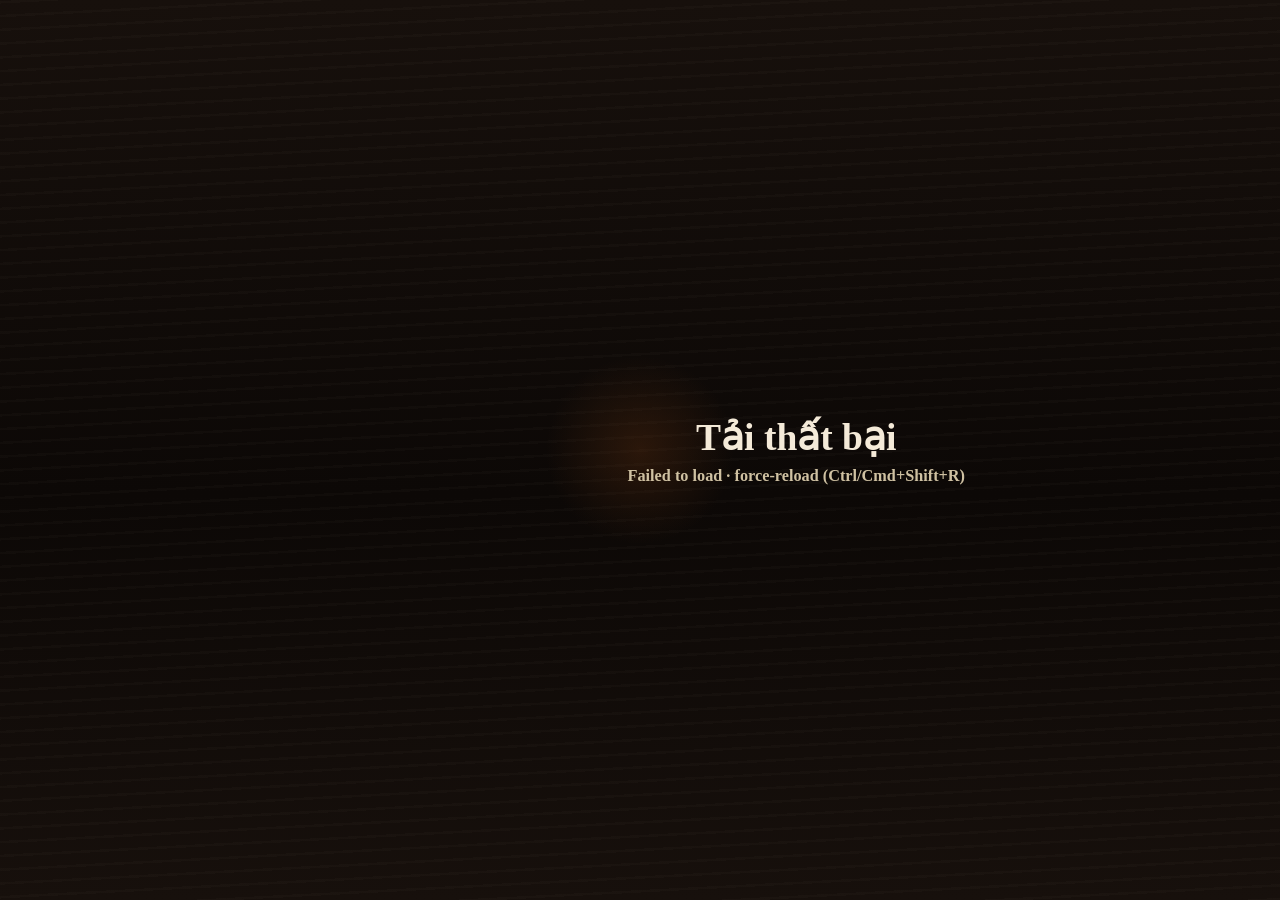
==== suquan/index.html @ cde5f89b "Add 十二使君 (Thập Nhị Sứ Quân) skeleton: overlay importmap game on the shared engine A second game at /" ====
<!doctype html>
<html lang="vi">
<head>
<meta charset="utf-8">
<meta name="viewport" content="width=device-width, initial-scale=1">
<link rel="icon" href="data:,">
<title>Thập Nhị Sứ Quân — Loạn 12 Sứ Quân</title>
<!-- Overlay importmap: the engine (../src) runs unchanged; every content / UI module listed here is swapped for this game's
     version under ./src (same path, same exports). "engine/…" reaches an ORIGINAL engine module on purpose (an overlay
     that extends the one it replaces); never import an overlaid path through it from anywhere else. -->
<script type="importmap">
{ "imports": {
    "three": "../vendor/three/three.module.js",
    "three/addons/": "../vendor/three/addons/",
    "engine/": "../src/",
    "../src/chars/index.js": "./src/chars/index.js",
    "../src/chars/npc/index.js": "./src/chars/npc/index.js",
    "../src/crowd/armies.js": "./src/crowd/armies.js",
    "../src/world/maps/index.js": "./src/world/maps/index.js",
    "../src/story/chapters.js": "./src/story/chapters.js",
    "../src/story/trials.js": "./src/story/trials.js",
    "../src/core/progress.js": "./src/core/progress.js",
    "../src/core/difficulty.js": "./src/core/difficulty.js",
    "../src/ui/title.js": "./src/ui/title.js"
} }
</script>
<style>
  html, body { margin: 0; height: 100%; background: #1a120d; overflow: hidden; }
  canvas#c { display: block; width: 100vw; height: 100vh; image-rendering: pixelated; }

  /* ---- HUD (owned by the hud part). DW8 layout, concept calligraphy. 1rem = 1/72 viewport height (10 px @720p). ---- */
  html { font-size: calc(100vh / 72); }
  :root { --brush: "Xingkai SC", "STXingkai", "HudBrush", serif; --kai: "Kaiti SC", "STKaiti", "KaiTi", "HudBrush", serif;
    --sans: "Avenir Next", "Helvetica Neue", sans-serif; }
  /* Portable brush fallback for machines without the macOS Xingkai/Kaiti assets: Yuji Boku (SIL OFL 1.1, Kinuta Font
     Factory), subset to the HUD's glyphs (src/ui/brush.woff2). Only fetched when the fonts before it are missing.
     When you add HUD text with new CJK characters, re-subset (Google Fonts css2?family=Yuji+Boku&text=...). */
  @font-face { font-family: "HudBrush"; src: url(../src/ui/brush.woff2) format("woff2"); font-display: swap; }
  #hud { position: fixed; inset: 0; pointer-events: none; color: #f4ead8; user-select: none; overflow: hidden;
    --gold: #f2c14e; --teal: #3fb8b0; --seal: #b3261e;
    font-family: var(--kai); text-shadow: 0 .2rem .3rem rgba(0,0,0,.7); }
  #hud > * { position: absolute; }
  /* hidden (pause, screens) fades instead of display:none, so un-pausing doesn't replay the entry below */
  #hud { transition: opacity .25s, visibility 0s; }
  #hud[hidden] { display: block; opacity: 0; visibility: hidden; transition: opacity .2s, visibility 0s .2s; }
  /* battle entry (main.js flow.go replays .in): the intro card brushes in, the bands slide in from their edges, staggered */
  #hud.in .h-intro { animation: hudBrush .7s cubic-bezier(.3,0,.2,1) .15s backwards; }
  #hud.in .h-player { animation: hudUp .55s cubic-bezier(.2,0,.2,1) .3s backwards; }
  #hud.in :is(.h-map, .h-ko) { animation: hudIn .55s cubic-bezier(.2,0,.2,1) .42s backwards; }
  @keyframes hudBrush { from { clip-path: inset(0 100% 0 0); opacity: 0; } }
  @keyframes hudUp { from { translate: 0 6rem; opacity: 0; } }
  @keyframes hudIn { from { translate: 8rem 0; opacity: 0; } }
  #hud .seal { display: inline-block; --sz: 1.3rem; --pad: .3rem .22rem; --rad: .25rem; --glyph: 248 230 210; --r1: .14rem; --r2: .24rem;
    --drop: 0 .15rem .4rem rgba(0,0,0,.5); }
  #hud .bar { position: relative; background: rgba(10,7,6,.75); box-shadow: 0 0 0 .1rem rgba(0,0,0,.6), 0 .2rem .5rem rgba(0,0,0,.45); }
  #hud .bar i, #hud .bar em { position: absolute; inset: 0; transform-origin: 0 50%; }
  #hud .bar em { background: #f7efe2; }

  /* intro card: title + controls (concept top-left typography) */
  /* one ink plate behind the whole card (name, romanisation, epithet, keys): readable over any crowd */
  #hud .h-intro { left: 0; top: 1.4rem; padding: .6rem 9rem 1rem 2.6rem;
    background: linear-gradient(90deg, rgba(10,7,5,.9), rgba(10,7,5,.84) calc(100% - 10rem), rgba(10,7,5,0));
    box-shadow: inset .3rem 0 0 var(--seal); }
  #hud .h-intro .zh { display: inline-block; font: 700 8rem/1 var(--brush); letter-spacing: .3rem; color: #f7f1e8;
    text-shadow: 0 0 .1rem #000, .3rem .4rem 0 rgba(0,0,0,.5), 0 0 2rem rgba(0,0,0,.4); }
  #hud .h-intro .seal { vertical-align: 1.2rem; margin-left: .6rem; }
  #hud .h-intro .en { font: 600 max(13px, 1.45rem)/1 var(--sans); letter-spacing: .5em; margin: .4rem 0 0 .5rem; color: #f4e2b8; }
  #hud .h-intro .sub { font-size: max(15px, 1.75rem); letter-spacing: .3rem; margin: 1rem 0 0 .4rem; color: #fbf3e4;
    text-shadow: 0 .1rem .2rem #000, 0 0 .6rem rgba(0,0,0,.9); }
  #hud .h-intro .keys { font: 500 max(13px, 1.3rem)/2.2 var(--sans); margin: 1rem 0 0 .2rem; padding: .4rem 0 0; color: #f1e6d2;
    border-top: .1rem solid rgba(214,170,90,.4); }
  #hud kbd { font: 600 1.05rem/1 var(--sans); padding: .2rem .45rem; border: .1rem solid rgba(239,227,207,.55); border-radius: .3rem;
    background: rgba(0,0,0,.4); margin-right: .15rem; }

  /* player: pixel portrait badge, brush name, long teal HP bar, 3-segment musou gauge (DW8 bottom band) */
  #hud .h-player { left: 0; right: 0; bottom: 0; height: 20rem; }
  #hud .badge { position: absolute; left: 3.4rem; bottom: 4.2rem; width: 11rem; height: 11rem; border-radius: 50%; overflow: hidden;
    background: radial-gradient(circle at 50% 38%, #3c6f72, #16262a 70%); border: .35rem solid #d9d2c6;
    box-shadow: 0 0 0 .2rem #1a1210, 0 0 0 .38rem #b8893a, 0 .4rem 1rem rgba(0,0,0,.6); }
  #hud .badge canvas { position: absolute; left: 1.1rem; bottom: -.3rem; width: 8.8rem; height: 8.8rem; image-rendering: pixelated; }
  #hud .h-player.hurt .badge { border-color: #ff6a4a; }
  #hud .h-player.low .badge { box-shadow: 0 0 0 .2rem #1a1210, 0 0 0 .38rem #d23a24, 0 0 1.6rem rgba(230,60,30,.7); }
  #hud .name { position: absolute; left: 16rem; bottom: 8.9rem; font: 700 3.8rem/1 var(--brush); color: #f7f1e8;
    text-shadow: 0 0 .1rem #000, .2rem .3rem 0 rgba(0,0,0,.55); }
  #hud .hp { position: absolute; left: 16%; right: 22%; bottom: 6.8rem; height: 1.4rem;
    clip-path: polygon(0 0, 100% 0, calc(100% - 1rem) 100%, 0 100%);
    background: linear-gradient(rgba(58,46,38,.88), rgba(20,15,12,.88)); }   /* empty track: readable length */
  #hud .hp::after { content: ""; position: absolute; inset: 0; box-shadow: inset 0 0 0 .12rem rgba(214,184,130,.6); }
  #hud .hp em { opacity: .8; background: repeating-linear-gradient(90deg, rgba(0,0,0,.2) 0 .2rem, transparent .2rem .6rem),
    linear-gradient(#ffe6c0, #d8a060); }                                                  /* damage chunk (lags, then drains) */
  #hud .hp i { background: linear-gradient(#aef3e6 0 18%, #3fc2b4 30%, #1f8a82 85%, #146058); }
  #hud .h-player.low .hp i { background: linear-gradient(#ffb09a 0 18%, #e2402a 30%, #9a1c10 85%); }
  #hud .mu { position: absolute; left: 15%; width: 30%; bottom: 4.7rem; height: 1.3rem; display: flex; gap: .4rem; --p: 0; }
  #hud .mu div { position: relative; flex: 1; background: rgba(10,7,6,.75); box-shadow: 0 0 0 .1rem #6b4a1c, 0 0 0 .2rem rgba(0,0,0,.6);
    transform: skewX(-24deg); }
  #hud .mu i { position: absolute; inset: .15rem; transform-origin: 0 50%;
    background: repeating-linear-gradient(90deg, rgba(0,0,0,.18) 0 .2rem, transparent .2rem .6rem), linear-gradient(#fff2b8, #f2c14e 45%, #b8791c); }
  #hud .mu span { position: absolute; left: calc(100% + 1.2rem); top: -1.1rem; white-space: nowrap; font: 700 2.4rem/1 var(--brush); color: #cdb994;
    text-shadow: 0 0 .15rem #000, 0 0 .4rem #000, .15rem .2rem 0 rgba(0,0,0,.85); }   /* empty gauge: dim but legible over sunlit ground */
  #hud .mu.full div { box-shadow: 0 0 0 .1rem #ffe8a0, 0 0 calc(.6rem + var(--p) * 1.4rem) rgba(255,200,80,.95); }
  #hud .mu.full i { background: linear-gradient(100deg, transparent calc(var(--s, -50%) - 18%), rgba(255,255,240,.9) var(--s, -50%), transparent calc(var(--s, -50%) + 18%)),
    repeating-linear-gradient(90deg, rgba(0,0,0,.14) 0 .2rem, transparent .2rem .6rem), linear-gradient(#fffbe0, #ffd45e 45%, #d08a1c); }
  #hud .mu.full span { color: #ffe3a0; text-shadow: 0 0 calc(.4rem + var(--p) * 1.2rem) #ffb030, .2rem .3rem 0 rgba(0,0,0,.6); }
  #hud .mu.active i { background: linear-gradient(#ffffff, #bfe8ff 45%, #4aa2ff); }
  #hud .mu.active span { color: #d8f2ff; text-shadow: 0 0 1rem #58b2ff; }

  /* Heavy numerals (KO, chain, milestone): DW8's weight in brush calligraphy. <b class="dig" data-t="N"><span>N</span></b>:
     ::before is a dark rim + halo (thick stroke, drop shadows) so digits read over white musou flashes and dark crowds;
     the span is a bevelled vertical gradient, fattened by an edge stroke in the mid tone. */
  #hud .dig { position: relative; isolation: isolate; padding: 0 .12em; --rw: .6rem; --ew: .16rem;
    --hi: #fffbe0; --mid: #ffd865; --lo: #b8680e; --rim: #2a1204; --edge: #f2b440; }
  #hud .dig::before { content: attr(data-t); position: absolute; left: 0; top: 0; padding: inherit; z-index: -1; text-shadow: none;
    color: var(--rim); -webkit-text-stroke: var(--rw) var(--rim); filter: drop-shadow(0 0 .7rem rgba(0,0,0,.65)) drop-shadow(.3rem .4rem 0 rgba(0,0,0,.5)); }
  #hud .dig span { text-shadow: none; color: transparent; -webkit-text-stroke: var(--ew) var(--edge);
    background: linear-gradient(var(--hi), var(--mid) 40%, color-mix(in srgb, var(--mid), var(--lo)) 62%, var(--lo));
    -webkit-background-clip: text; background-clip: text; }

  /* counters: KO bottom right (gold), chain left (ice cyan) — brush numerals, ghost layer <u> */
  #hud .num { position: relative; display: inline-block; }
  #hud .num b, #hud .num u { display: inline-block; font: 700 6.6rem/1 var(--brush); text-decoration: none; }
  #hud .num u { position: absolute; right: 0; top: 0; opacity: 0; }
  #hud .h-ko { right: 6.5%; bottom: 5.4rem; text-align: right; }
  #hud .h-ko b { transform-origin: 100% 85%; }
  #hud .h-ko u { color: #ffd66a; transform-origin: 100% 85%; padding: 0 .12em; text-shadow: 0 0 1.4rem rgba(255,190,60,.9); }
  #hud small { display: block; font: 700 1.15rem/1 var(--sans); letter-spacing: .3em; text-shadow: 0 0 .3rem #000, 0 .15rem .3rem rgba(0,0,0,.8); }
  #hud small em { font: 700 1.9rem/1 var(--brush); font-style: normal; letter-spacing: .1em; margin-right: .5rem; vertical-align: -.3rem; }
  #hud .h-ko small { color: #ffe0a0; margin-top: -.4rem; }
  #hud .h-chain { left: 11%; top: 45%; }
  #hud .h-chain b { transform-origin: 0 85%; --hi: #f4feff; --mid: #9aeaff; --lo: #1d78c0; --rim: #041a2e; --edge: #5cc8f4; }
  /* chain ghosts (pool of 3, one per tick): pale cyan digit with a DW8 motion smear trailing up-right, where it came from */
  #hud .h-chain u { transform-origin: 0 100%; color: #f4feff; -webkit-text-stroke: .22rem #3aa6f0; padding: 0 .12em;
    text-shadow: .12em -.1em 0 rgba(130,220,255,.55), .24em -.2em 0 rgba(110,205,255,.3), .36em -.3em .1rem rgba(90,190,255,.14),
      0 0 1.2rem rgba(90,200,255,.9); }
  #hud .h-chain small { color: #bfeeff; margin: -.3rem 0 0 .3rem; }

  /* KO milestone: centre, heavy gold brush number (digits ~13 % H like DW8) + red 擊破 seal stamp */
  #hud .h-mile { right: calc(2.4% + 24rem); top: 3.4rem; text-align: right; opacity: 0; transform-origin: 70% 50%; }
  #hud .h-mile b { display: inline-block; font: 700 11rem/1 var(--brush); --rw: 1rem; --ew: .3rem; --hi: #fffdf0; --mid: #ffdc6a;
    vertical-align: middle; }
  #hud .h-mile b::before { filter: drop-shadow(0 0 1.4rem rgba(0,0,0,.8)) drop-shadow(.5rem .6rem 0 rgba(0,0,0,.5)); }
  #hud .h-mile .seal { font-size: 3.3rem; padding: .6rem .45rem; vertical-align: middle; margin-left: .2rem; }

  /* system banner: full-width band y 64-71 %; dialogue: portrait + 2 lines, lower left */
  #hud .h-band { left: 0; right: 0; top: 64%; padding: .6rem 0 .7rem; text-align: center; opacity: 0;
    background: linear-gradient(90deg, rgba(10,6,4,0), rgba(10,6,4,.72) 22%, rgba(10,6,4,.72) 78%, rgba(10,6,4,0));
    border-image: linear-gradient(90deg, transparent, rgba(214,170,90,.8) 30%, rgba(214,170,90,.8) 70%, transparent) 1; border-width: .1rem 0; border-style: solid; }
  #hud .h-band p { margin: 0; font: 700 2.6rem/1.15 var(--kai); letter-spacing: .4rem; }
  #hud .h-band p em { font-style: normal; color: #ff5b3c; }
  #hud .h-band small { margin-top: .35rem; opacity: .8; font-weight: 500; }
  #hud .h-dlg { left: 2.6rem; top: 9.6rem; display: flex; gap: 1.2rem; align-items: center; opacity: 0; padding: .6rem 6rem .6rem 1rem;
    background: linear-gradient(90deg, rgba(10,6,4,.8), rgba(10,6,4,.6) 65%, rgba(10,6,4,0)); border-left: .25rem solid var(--teal); }
  #hud .h-dlg canvas { width: 5.6rem; height: 5.6rem; image-rendering: pixelated; background: #1d3a3c; box-shadow: 0 0 0 .15rem #d9d2c6; }
  #hud .h-dlg b { font: 700 2rem/1 var(--brush); color: #9fe6de; }
  #hud .h-dlg b span { font: 600 .95rem/1 var(--sans); letter-spacing: .3em; color: #9fe6de; opacity: .8; margin-left: .5rem; }
  #hud .h-dlg p { margin: .4rem 0 .35rem; font: 700 2.3rem/1.1 var(--kai); letter-spacing: .12rem; white-space: nowrap; }
  #hud .h-dlg small { font-weight: 600; letter-spacing: .06em; font-size: 1.6rem; white-space: nowrap; color: #f4ead8; }
  /* story NPCs speak under a carved name seal (Shu: jade ink, Wei: vermilion); an enemy line turns the rule and name red */
  #hud .h-dlg .dseal { display: none; width: 5.6rem; height: 5.6rem; flex: none; box-sizing: border-box; font: 700 3.9rem/5.1rem var(--brush);
    font-style: normal; text-align: center; color: #f3e6cf; background: #1f5a52; border-radius: .35rem; text-shadow: none;
    box-shadow: inset 0 0 0 .22rem #1f5a52, inset 0 0 0 .38rem rgba(243,230,207,.8), 0 0 0 .15rem #d9d2c6, 0 .3rem .6rem rgba(0,0,0,.5); }
  #hud .h-dlg.wei { border-left-color: #d4412c; }
  #hud .h-dlg.wei b, #hud .h-dlg.wei b span { color: #ffb09a; }
  #hud .h-dlg.wei .dseal { background: var(--seal); box-shadow: inset 0 0 0 .22rem var(--seal), inset 0 0 0 .38rem rgba(248,230,210,.8),
    0 0 0 .15rem #d9d2c6, 0 .3rem .6rem rgba(0,0,0,.5); }
  /* big band: commander intro / 討取 banner, DW8's slain-officer weight */
  #hud .h-band.lo { left: 26%; right: 26%; top: 27%; padding: .4rem 0 .5rem;
    background: linear-gradient(90deg, rgba(10,6,4,0), rgba(10,6,4,.78) 18%, rgba(10,6,4,.78) 82%, rgba(10,6,4,0)); }
  #hud .h-band.lo p { font-size: 2.2rem; }
  #hud .h-band.big { padding: 1rem 0 1.1rem; }
  #hud .h-band.big p { font: 700 5.2rem/1.1 var(--brush); letter-spacing: .6rem; color: #ffe3a0;
    text-shadow: 0 0 .1rem #000, .25rem .35rem 0 rgba(0,0,0,.6), 0 0 2rem rgba(255,170,60,.45); }
  #hud .h-band.big small { font-size: 1.4rem; letter-spacing: .4em; }

  /* musou: concept's vertical copy on the right */
  #hud .h-copy { right: 3.2%; top: 44%; writing-mode: vertical-rl; font: 700 3.4rem/1.3 var(--brush); letter-spacing: .5rem; opacity: 0;
    color: #f7f1e8; text-shadow: 0 0 .1rem #000, .2rem .3rem 0 rgba(0,0,0,.55), 0 0 1.4rem rgba(120,200,255,.5);
    border-top: .15rem solid rgba(247,241,232,.7); border-bottom: .15rem solid rgba(247,241,232,.7); padding: 1rem 0; }

  /* officer target bar (top left) + floating officer tags */
  #hud .h-target { left: 2.6rem; top: 5rem; width: 36%; opacity: 0; }
  /* objective line (story lane: dialogue/objective parts) */
  #hud .h-obj { left: 2.6rem; top: 1.6rem; opacity: 0; font: 700 1.8rem/1 var(--kai); padding: .5rem 3rem .5rem .8rem;
    background: linear-gradient(90deg, rgba(12,8,6,.6), rgba(12,8,6,0)); color: #f4ead8; white-space: nowrap; }
  #hud .h-obj i { font-style: normal; color: var(--gold); margin-right: .5rem; }
  #hud .h-obj small { font: 600 max(13px, 1.3rem)/1 var(--sans); letter-spacing: .1em; margin-left: .8rem; color: #e6d8bc; }
  #hud .h-obj small, #hud .h-obj .go { display: inline-block; }
  #hud .h-obj b { transition: color .6s; }
  #hud .h-obj.new b { color: #ffe08a; text-shadow: 0 0 1rem rgba(255,190,60,.8), 0 .2rem .3rem rgba(0,0,0,.7); }
  #hud .h-obj .go { margin-left: 1.2rem; font: 700 max(13px, 1.3rem)/1 var(--sans); letter-spacing: .1em; color: var(--gold); vertical-align: .1rem; }
  #hud .h-obj .ar { display: inline-block; width: 0; height: 0; margin: 0 .5rem -.1rem 0; border: .55rem solid transparent;
    border-bottom: 1.1rem solid var(--gold); border-top-width: 0; transform-origin: 50% 60%; filter: drop-shadow(0 0 .2rem #000); }
  /* objective countdown (story obj.timer, hud.js): a vermilion-edged tag with brush m:ss, pulsing red over the last 10 s */
  #hud .h-obj .tm { display: inline-block; margin-left: 1.4rem; padding: .2rem .8rem .25rem .6rem; vertical-align: .05rem;
    background: rgba(12,8,6,.6); box-shadow: inset .25rem 0 0 var(--seal); }
  #hud .h-obj .tm i { margin-right: .6rem; vertical-align: .35rem; font: 700 1.2rem/1 var(--kai); color: #ffb49a; }
  #hud .h-obj .tm b { font: 700 2.4rem/1 var(--brush); letter-spacing: .1rem; color: #ffe08a; font-variant-numeric: tabular-nums; }
  #hud .h-obj .tm.low b { color: #ff5b3c; animation: tmPulse 1s ease-in-out infinite; }
  @keyframes tmPulse { 50% { opacity: .45; } }
  /* defend point (story `defend`, hud.js): name + HP bar under the minimap, our teal; vermilion below 30 % */
  #hud .h-def { right: 2.4%; top: 27.4rem; width: 22.5rem; white-space: nowrap; opacity: 0; transition: opacity .4s; }   /* the minimap's width */
  #hud .h-def .seal { margin-right: .6rem; padding: .2rem .25rem; vertical-align: .35rem; writing-mode: horizontal-tb; }
  #hud .h-def b { font: 700 2.2rem/1 var(--brush); color: #c8f4ec; }
  #hud .h-def span { margin-left: .6rem; font: 600 .95rem/1 var(--sans); letter-spacing: .2em; opacity: .85; }
  #hud .h-def .bar { height: .9rem; margin-top: .45rem; clip-path: polygon(0 0, 100% 0, calc(100% - .6rem) 100%, 0 100%); }
  #hud .h-def .bar i { background: linear-gradient(#c8fff6 0 20%, #3fb8b0 40%, #1f5f5c); }
  #hud .h-def.low .bar i { background: linear-gradient(#ffb49a 0 20%, #e0442e 35%, #8e1c10); }
  #hud .h-target .seal { font-size: 1.6rem; vertical-align: .6rem; margin-right: .6rem; writing-mode: horizontal-tb; padding: .25rem .3rem; }
  #hud .h-target b { font: 700 2.8rem/1 var(--brush); color: #ffe3b0; }
  #hud .h-target span { font: 600 1rem/1 var(--sans); letter-spacing: .35em; margin-left: .8rem; opacity: .85; }
  #hud .h-target .bar { height: 1rem; margin-top: .5rem; clip-path: polygon(0 0, 100% 0, calc(100% - .7rem) 100%, 0 100%); }
  #hud .h-target .bar i { background: linear-gradient(#ffb49a 0 20%, #e0442e 35%, #8e1c10); }
  #hud .h-target .bar em { background: #ffcf8a; }
  #hud .h-target strong { position: absolute; left: 14rem; top: -.6rem; font: 700 4rem/1 var(--brush); color: #ff5b3c; opacity: 0;
    transform: rotate(-8deg); -webkit-text-stroke: .2rem #3a0a04; paint-order: stroke fill; }
  #hud .h-target.ko strong { opacity: 1; }
  /* actors lane: boss bar (top, left of the minimap: clear of the objective line): brush name + red seal + romanisation, a
     long red HP bar with the white lag chunk, the gold poise bar under it; pulses red while he is enraged (--p from JS).
     Friendly hero-model officers' floating tags: a jade name, no ▼▼ / HP; the one in the boss bar: ▼▼ only */
  #hud .h-boss { right: calc(2.4% + 24.5rem); top: 1.4rem; width: 38rem; opacity: 0; transition: opacity .3s; }
  #hud .h-boss b { font: 700 3.4rem/1 var(--brush); letter-spacing: .3rem; color: #ffe3b0;
    text-shadow: 0 0 .1rem #000, .2rem .3rem 0 rgba(0,0,0,.55), 0 0 1.4rem rgba(200,40,20,.45); }
  #hud .h-boss .seal { font-size: 1.4rem; margin: 0 .7rem; vertical-align: .4rem; padding: .25rem .2rem; }
  #hud .h-boss span { font: 600 1.05rem/1 var(--sans); letter-spacing: .4em; opacity: .85; vertical-align: 1rem; }
  #hud .h-boss .bhp { height: 1.4rem; margin-top: .45rem; clip-path: polygon(.8rem 0, 100% 0, calc(100% - .8rem) 100%, 0 100%); }
  #hud .h-boss .bhp i { background: linear-gradient(#ff9a7a 0 18%, #d0301c 42%, #6e140c); }
  #hud .h-boss .bhp em { background: #ffcf8a; }
  #hud .h-boss .bpo { height: .45rem; margin: .35rem 1.2rem 0 .5rem; }
  #hud .h-boss .bpo i { background: linear-gradient(#fff4c8, #e0a640); }
  #hud .h-boss.rage .bhp i { filter: brightness(calc(1 + .7 * var(--p, .5))) saturate(1.3); }
  #hud .h-boss.rage b { color: #ffb49a; }
  #hud .off.ally .mk, #hud .off.ally .bar, #hud .off.boss .bd, #hud .off.boss .ld { display: none; }
  #hud .off.ally b { color: #b4f0bc; }
  #hud .h-offs { inset: 0; }
  #hud .off { position: absolute; left: 0; top: 0; width: 0; height: 0; opacity: 0; }
  /* anchor = the ▼▼ tip on the officer's head; .bd (name, romanisation, HP bar ~16 % W) is a 0×0 box at the anchor,
     moved/scaled from JS; .ld is the 1 px leader drawn when the body had to leave the ▼▼ */
  #hud .off .bd { position: absolute; left: 0; bottom: 0; width: 0; height: 0; }
  #hud .off b, #hud .off span, #hud .off .bar { position: absolute; left: -11rem; width: 22rem; text-align: center; }
  #hud .off b { bottom: 2.75rem; font: 700 2.5rem/1 var(--brush); color: #ffd9a8; }
  #hud .off span { bottom: 1.3rem; font: 700 1.3rem/1 var(--sans); letter-spacing: .24em; color: #f6e6d2; }
  #hud .off .bar { bottom: .2rem; left: -10.5rem; width: 21rem; height: .8rem; clip-path: polygon(0 0, 100% 0, calc(100% - .5rem) 100%, 0 100%); }
  #hud .off .bar i { background: linear-gradient(#ffb49a 0 20%, #e0442e 35%, #8e1c10); }
  #hud .off .mk { position: absolute; left: 0; bottom: 0; transform-origin: 50% 100%; font: 700 1.6rem/1 var(--sans); color: #ff4a2e;
    letter-spacing: -.2rem; white-space: nowrap; text-shadow: 0 0 .2rem #000, 0 .1rem .2rem rgba(0,0,0,.8); }
  #hud .off .ld { position: absolute; left: -.07rem; bottom: 0; width: .14rem; height: 1px; transform-origin: 50% 100%;
    background: rgba(255,217,168,.75); box-shadow: 0 0 .15rem rgba(0,0,0,.8); }

  /* minimap: square battlefield map + ally / foe morale bar (top right; army colours --ally / --foe (ui) and --ally-d /
     --foe-d (flag) set by hud.js from game.army) */
  #hud .h-map { right: 2.4%; top: 4.2rem; width: 20rem; }
  #hud .h-map canvas { display: block; width: 20rem; height: 20rem; box-shadow: 0 0 0 .1rem rgba(214,184,130,.75), 0 0 0 .25rem rgba(0,0,0,.45), 0 .4rem 1rem rgba(0,0,0,.4); }
  #hud .morale { position: relative; height: .5rem; margin: 0 0 .7rem; background: linear-gradient(var(--foe), var(--foe-d)); box-shadow: 0 0 0 .1rem rgba(0,0,0,.6); }
  #hud .morale i { position: absolute; inset: 0; background: linear-gradient(var(--ally), var(--ally-d)); transform-origin: 0 50%; }
  #hud .morale span { position: absolute; top: -.6rem; font: 700 1.5rem/1 var(--brush); text-shadow: 0 0 .2rem #000; }
  #hud .morale span:first-of-type { left: -2rem; color: var(--ally); }
  #hud .morale span:last-of-type { right: -2rem; color: var(--foe); }
  #hud .h-map .seal { position: absolute; left: .5rem; bottom: .5rem; font-size: 1.05rem; padding: .2rem .15rem; opacity: .9; }
  /* start / pause menu: the sim waits behind it (Esc reopens it). Ink band + brush name, the title's menu vocabulary */
  #menu { position: fixed; inset: 0; z-index: 2; display: flex; flex-direction: column; justify-content: center; padding: 0 0 0 9vw;
    color: #f4ead8; font-family: var(--kai); user-select: none;
    background: linear-gradient(90deg, rgba(12,8,6,.92) 0, rgba(12,8,6,.78) 40%, rgba(12,8,6,.15) 75%, rgba(12,8,6,0)); }
  #menu[hidden] { display: none; }
  /* open: the ink band fades in over a light blur of the frozen field and its lines slide in, staggered (--d, inline in the
     markup); close: fades out (display held for it: allow-discrete) */
  #menu { backdrop-filter: blur(.3rem); transition: opacity .22s, backdrop-filter .3s, display .22s allow-discrete; }
  #menu[hidden] { opacity: 0; backdrop-filter: blur(0); }
  @starting-style { #menu { opacity: 0; backdrop-filter: blur(0); } }
  #menu > * { animation: menuIn .45s cubic-bezier(.2,0,.2,1) var(--d, 0s) backwards; }   /* restarts on every open (display) */
  #menu > table { animation-name: tableIn; --d: .1s; }
  @keyframes tableIn { from { opacity: 0; translate: 3rem 0; } }
  #menu .t { font: 700 13rem/1 var(--brush); letter-spacing: 1rem; color: #f7f1e8;
    text-shadow: .4rem .5rem 0 rgba(0,0,0,.55), 0 0 3rem rgba(0,0,0,.5); }
  #menu .t i { display: inline-block; vertical-align: 3rem; margin-left: 1.2rem; letter-spacing: 0;
    --sz: 2.4rem; --pad: .5rem .35rem; --glyph: 248 230 210; --r1: .2rem; --r2: .35rem; }
  #menu .en { font: 500 1.8rem/1 var(--sans); letter-spacing: 1.1em; margin: .6rem 0 0 .6rem; opacity: .85; }
  #menu .sub { font: 700 2.4rem/1 var(--kai); letter-spacing: .6rem; margin: 1.6rem 0 0 .4rem; color: #f2c14e; }
  #menu .sub small { font: 600 1.2rem/1 var(--sans); letter-spacing: .16em; margin-left: 1rem; color: var(--dim); }
  #menu table { position: absolute; right: 6rem; top: 50%; transform: translateY(-50%); align-self: flex-start; border-collapse: collapse;
    font: 500 1.45rem/1 var(--sans); border-left: .3rem solid #b3261e;
    background: linear-gradient(90deg, rgba(12,8,6,.86), rgba(12,8,6,.7)); box-shadow: 0 0 4rem 2rem rgba(12,8,6,.5); }
  #menu td { padding: .6rem 1.4rem; white-space: nowrap; }
  #menu td:first-child { font: 700 2.2rem/1 var(--kai); color: #f2c14e; }
  #menu td:first-child small { font: 500 1.3rem/1 var(--sans); letter-spacing: .15em; color: #cdbb9c; margin-left: .8rem; }
  #menu td.pad { color: #c9b995; }
  #menu td:nth-child(2) { white-space: normal; max-width: 34rem; line-height: 1.45; }   /* the pad column must not push the table over the name */
  /* 繼續 / 撤退 (#go / #quit): brush items; the focused one (main.js pause nav, .on) gets the title menu's red diamond + a
     gold swash, nudged right */
  #menu button { position: relative; align-self: flex-start; margin: 1rem 0 0 .2rem; padding: .6rem 0 1rem 3rem; cursor: pointer; border: 0;
    border-radius: 0; background: none; font: 700 4rem/1 var(--brush); letter-spacing: .4rem; color: rgba(244,234,216,.6);
    text-shadow: 0 .3rem .6rem rgba(0,0,0,.7); transition: transform .2s cubic-bezier(.3,0,.2,1), color .2s; }
  #menu #go { margin-top: 3.6rem; }
  #menu button small { font: 600 max(13px, 1.3rem)/1 var(--sans); letter-spacing: .12em; margin-left: 1rem; opacity: .85; }
  #menu button:focus-visible { outline: none; }
  #menu button::before { content: ""; position: absolute; left: .6rem; top: 1.9rem; width: 1.1rem; height: 1.1rem; background: var(--sealr);
    box-shadow: 0 0 0 .15rem #f2c14e; transform: rotate(45deg) scale(0); transition: transform .2s; }
  #menu button::after { content: ""; position: absolute; left: 2.2rem; right: -4rem; bottom: .3rem; height: .5rem; z-index: -1;
    background: linear-gradient(90deg, #f2c14e, rgba(242,193,78,0)); transform: skewX(-30deg) scaleX(0); transform-origin: 0 50%; transition: transform .3s; }
  #menu button.on { color: #fff6e0; transform: translateX(1.2rem); text-shadow: 0 0 1.4rem rgba(255,200,90,.5), 0 .3rem .6rem rgba(0,0,0,.7); }
  #menu button.on::before { transform: rotate(45deg) scale(1); }
  #menu button.on::after { transform: skewX(-30deg) scaleX(1); }
  #menu #quit.arm { color: #ffb49a; }
  #menu #quit.arm small { display: block; margin: .7rem 0 0; color: #f4d8b8; }
  #menu #quit.arm::after { background: linear-gradient(90deg, #d23a24, rgba(210,58,36,0)); }
  #menu .hint { margin: 3rem 0 0 .4rem; font: 500 max(13px, 1.4rem)/1.5 var(--sans); letter-spacing: .08em; opacity: .85; }

  /* ---- flow screens (main.js): one fixed full-screen layer each, shown one at a time (hidden attribute);
     ui lane: #title #select · story lane: #prologue #result — each lane styles its own screen below its own marker. */
  .scr { position: fixed; inset: 0; z-index: 3; color: #f4ead8; font-family: var(--kai); user-select: none; }
  /* ui lane: #title / #select styles (+ #ink wipe, .ui-foot prompts, .ui-stamp seal, #menu look). Ink-wash + lacquer +
     gold leaf in the HUD's language: brush calligraphy (--brush / --kai), red seals, gold-leaf gradients; 1rem = 1/72 vh. */
  :root { --leaf: linear-gradient(#fffbe0, #ffd865 42%, #d69a2c 64%, #9a5a10); --paper: #f4ead8; --dim: #b9a888; --sealr: #b3261e; --shu: #2c6a48; }
  #title, #select { overflow: hidden; }
  #title button, #select button { font: inherit; color: inherit; background: none; border: 0; padding: 0; cursor: pointer; text-align: left; }
  #title button:focus-visible, #select button:focus-visible { outline: .15rem solid rgba(242,193,78,.7); outline-offset: .3rem; }
  .t-veil, .s-veil { position: absolute; inset: 0; pointer-events: none; }
  /* key chips on the screens and the pause menu (the HUD has its own, #hud kbd); .pad = a round gamepad face button */
  .scr kbd, #menu kbd { display: inline-block; font: 600 max(12px, 1.3rem)/1 var(--sans); padding: .3rem .5rem; margin-right: .3rem; min-width: 1rem;
    text-align: center; border: .12rem solid rgba(239,227,207,.6); border-radius: .35rem; background: rgba(0,0,0,.45); color: var(--paper); }
  #title kbd, #prologue kbd { border-color: rgba(239,227,207,.75); background: rgba(0,0,0,.6); }
  #select kbd { font-size: 1.2rem; border-color: rgba(239,227,207,.55); background: rgba(0,0,0,.4); }
  #prologue kbd { margin-right: .4rem; min-width: auto; text-align: inherit; text-shadow: none; color: #f6ecd9; }
  #menu kbd { display: inline; font-size: 1.5rem; padding: .3rem .6rem; border-radius: .4rem; min-width: auto; text-align: inherit; color: inherit; }
  #menu .hint kbd { font-size: max(12px, 1.3rem); }
  #title kbd.pad, #select kbd.pad, #menu kbd.pad { border-radius: 50%; min-width: 0; width: max(12px, 1.3rem); padding: .3rem; color: #1a120d;
    background: #e9dcc2; border-color: #e9dcc2; }
  #select kbd.pad { width: 1.2rem; }

  /* prompts strip along the bottom (console-style button legend) */
  .ui-foot { position: absolute; left: 7rem; right: 6rem; bottom: 2.6rem; display: flex; justify-content: flex-end; gap: 3.2rem;
    padding-top: 1.1rem; font: 700 1.7rem/1 var(--kai); color: var(--paper);
    border-top: .1rem solid; border-image: linear-gradient(90deg, transparent, rgba(214,170,90,.7) 40%, rgba(214,170,90,.7)) 1; }
  .ui-foot small { font: 600 max(13px, 1.3rem)/1 var(--sans); letter-spacing: .1em; margin-left: .5rem; color: #dccdb0; }
  /* red seals (HUD, menu, stamp, ink wait, title, select, loading, prologue): vertical brush glyphs on vermilion inside a
     pale ring. Each sets --sz, --pad and, where it differs, --lh, --rad, --glyph (glyph + ring rgb), --r1 / --r2 (ring
     edges), --ra (ring alpha), --drop (outer shadow). :where = no specificity, so every site's own rules win */
  :where(#hud .seal, #menu .t i, .ui-stamp, .ink-wait i, .t-seal, .t-tag i, .t-cname i, .s-card > i, .s-seal, .l-seal, .l-tip span, #prologue .pl-stamp i) {
    --glyph: 251 233 214; font: 700 var(--sz)/var(--lh, 1.05) var(--brush); font-style: normal; writing-mode: vertical-rl; padding: var(--pad);
    border-radius: var(--rad, .3rem); color: rgb(var(--glyph)); background: var(--sealr); text-shadow: none;
    box-shadow: inset 0 0 0 var(--r1) var(--sealr), inset 0 0 0 var(--r2) rgb(var(--glyph) / var(--ra, .75)), var(--drop, 0 0 #0000); }
  /* slammed on a confirm (menu.js stamp) */
  .ui-stamp { position: absolute; z-index: 2; pointer-events: none; white-space: nowrap; letter-spacing: 0;
    --sz: 3rem; --pad: .45rem .35rem; --rad: .35rem; --r1: .2rem; --r2: .34rem; --ra: .8; --drop: 0 .3rem 1rem rgba(0,0,0,.55); }
  /* ink wipe layer (menu.js inkWipe): ragged dry-brush edges via an SVG mask set from JS. .boot: the page opens under it */
  #ink { position: fixed; top: 0; left: 0; width: 230vw; height: 100vh; z-index: 10; pointer-events: none; will-change: transform;
    background: repeating-linear-gradient(177deg, rgba(255,240,210,.02) 0 .2rem, transparent .2rem 1.1rem), linear-gradient(#17100c, #0c0806 55%, #17100c);
    -webkit-mask-size: 100% 100%; mask-size: 100% 100%; -webkit-mask-repeat: no-repeat; mask-repeat: no-repeat; transform: translateX(100vw); }
  #ink.boot { transform: translateX(-60vw); }
  /* waiting seal, centred on the screen while the ink holds (x = 60vw + 50vw along the layer); shows only on a hold > .3 s */
  .ink-wait { position: absolute; left: 110vw; top: 50%; width: 15rem; height: 15rem; margin: -7.5rem 0 0 -7.5rem; display: grid; place-items: center;
    opacity: 0; transition: opacity .2s; background: radial-gradient(closest-side, rgba(120,60,20,.28), transparent); }
  .inkhold .ink-wait { opacity: 1; transition: opacity .4s .3s; }
  .ink-wait svg { position: absolute; inset: 0; width: 100%; height: 100%; animation: inkTurn 2.4s linear infinite; }
  .ink-wait circle { fill: none; stroke: #d9a53a; stroke-linecap: round; filter: drop-shadow(0 0 .4rem rgba(242,193,78,.5)); }
  .ink-wait p { width: 40rem; text-align: center; font: 700 3rem/1.4 var(--kai); color: #f4ead8; }
  .ink-wait p small { display: block; font-size: 1.3rem; color: #cfc1a2; }
  .ink-wait i, .t-seal { --sz: 3.4rem; --lh: 1.02; --pad: .7rem .5rem; --rad: .4rem; --r1: .24rem; --r2: .42rem; --ra: .85;
    --drop: 0 .4rem 1.2rem rgba(0,0,0,.6); transform: rotate(-5deg); }   /* the title logo's 三國 seal too */
  @keyframes inkTurn { to { transform: rotate(1turn); } }
  /* under a holding ink the entered screen's intros wait, then play as it is revealed (menu.js hold) */
  .inkhold :is(.scr, #hud) *, .inkhold .scr::before { animation-play-state: paused !important; }
  .swash { position: absolute; pointer-events: none; fill: #d9a53a; filter: drop-shadow(0 0 .6rem rgba(242,193,78,.45));
    clip-path: inset(0 100% 0 0); transition: clip-path .38s cubic-bezier(.5,0,.2,1); }
  @keyframes fadeIn { from { opacity: 0; } }

  /* ---- title: key art (two officers large on the right, live field behind), ink scrim band on the left with the logo
     and menu. Legibility: every text sits on ≥ 85 % ink; small text ≥ 13 px and ≥ 7:1 on the band. */
  #title .t-veil { background:
      radial-gradient(46rem 30rem at 24rem 20rem, rgba(110,34,8,.22), transparent 70%),
      linear-gradient(90deg, rgba(9,6,4,.95) 0, rgba(9,6,4,.9) 26rem, rgba(9,6,4,.72) 44rem, rgba(9,6,4,.32) 60rem, rgba(9,6,4,0) 76rem),
      linear-gradient(0deg, rgba(8,5,4,.96) 0, rgba(8,5,4,.9) 7.5rem, rgba(8,5,4,.5) 12rem, transparent 20rem),
      linear-gradient(rgba(8,5,4,.55), transparent 11rem),
      radial-gradient(130% 100% at 66% 45%, transparent 55%, rgba(6,4,3,.55)); }
  .t-band { position: absolute; left: 7rem; top: 4.6rem; bottom: 9rem; display: flex; flex-direction: column; }
  .t-logo { position: relative; flex: none; }
  .t-logo h1 { position: relative; isolation: isolate; margin: 0 0 0 5.2rem; font: 700 20rem/1 var(--brush); letter-spacing: -.4rem; white-space: nowrap; }
  .t-logo h1::before { content: attr(data-t); position: absolute; left: 0; top: 0; z-index: -1; color: #150903;
    -webkit-text-stroke: 1.2rem #150903; filter: drop-shadow(.5rem .7rem 0 rgba(0,0,0,.5)); }
  .t-logo h1 span { color: transparent; background: var(--leaf); -webkit-background-clip: text; background-clip: text; }   /* no stroke: the brush font's glyphs are overlapping stroke contours, each got its own gold outline */
  .t-seal { position: absolute; left: 0; top: 2.2rem; z-index: 1; }   /* seal look: with .ink-wait i above */
  .t-en { display: flex; align-items: center; gap: 1.4rem; margin: .2rem 0 0 5.6rem; font: 700 max(14px, 2rem)/1 var(--sans); letter-spacing: .62em;
    color: #f6e6c0; text-shadow: 0 .15rem .3rem rgba(0,0,0,.9); white-space: nowrap; }
  .t-en::after { content: ""; width: 6rem; height: .14rem; background: linear-gradient(90deg, #f2c14e, transparent); }
  #title.in .t-logo h1 { animation: inkIn 1.1s cubic-bezier(.3,0,.2,1) both; }
  #title.in .t-seal { animation: sealIn .32s cubic-bezier(.3,0,.6,1) .75s both; }
  #title.in .t-en { animation: fadeIn .8s ease 1s both; }
  @keyframes inkIn { from { clip-path: inset(0 100% 0 0); filter: blur(.8rem); opacity: .2; } 60% { filter: blur(0); opacity: 1; } to { clip-path: inset(-20% -10% -20% -5%); } }
  @keyframes sealIn { from { transform: scale(2.4) rotate(3deg); opacity: 0; } 60% { transform: scale(.92) rotate(-6deg); opacity: 1; } to { transform: rotate(-5deg); } }

  /* first boot: press-any-key card where the menu will be */
  .t-press { position: absolute; left: 1rem; top: 36rem; color: var(--paper); opacity: 0; pointer-events: none; transition: opacity .3s; white-space: nowrap; }
  .t-press b { display: block; font: 700 4.4rem/1 var(--brush); letter-spacing: .7rem; color: #fff6e0;
    text-shadow: 0 0 1.6rem rgba(255,190,80,.5), .2rem .3rem 0 rgba(0,0,0,.7); }
  .t-press small { display: flex; align-items: center; gap: .6rem; margin-top: 1.4rem; font: 700 max(13px, 1.5rem)/1 var(--sans); letter-spacing: .32em;
    text-transform: uppercase; color: #e6d7b8; }
  .t-press::before { content: ""; position: absolute; left: -1rem; right: -3rem; top: 5.8rem; height: .14rem; background: linear-gradient(90deg, #f2c14e, transparent); }
  #title.pre .t-press { opacity: 1; }
  #title.pre .t-press b { animation: breathe 2.2s ease-in-out 1.2s infinite; }
  @keyframes breathe { 50% { opacity: .55; } }

  .t-menu { display: flex; flex-direction: column; gap: .4rem; margin-top: 4rem; transition: opacity .3s; }
  #title .t-menu button { position: relative; isolation: isolate; display: block; padding: .7rem 0 1.3rem 4rem; color: #ddd0b4;
    transition: color .2s, transform .25s cubic-bezier(.3,0,.2,1), opacity .4s; }
  .t-menu b { display: block; font: 700 4.3rem/1 var(--brush); letter-spacing: .3rem; white-space: nowrap; text-shadow: .15rem .25rem 0 rgba(0,0,0,.75); }
  .t-menu b, .t-menu small { width: max-content; }   /* title.js measures the menu text's right edge (name tag clearance) */
  .t-menu small { display: block; margin-top: .6rem; font: 600 max(13px, 1.4rem)/1.1 var(--sans); letter-spacing: .1em; color: #c4b596; white-space: nowrap; }
  .t-menu .swash { left: 3rem; bottom: 2.9rem; width: 32rem; height: 2rem; z-index: -1; }
  .t-menu button::before { content: ""; position: absolute; left: .6rem; top: 2.3rem; width: 1.1rem; height: 1.1rem; background: var(--sealr);
    box-shadow: 0 0 0 .15rem rgba(251,233,214,.8), 0 0 .8rem rgba(179,38,30,.8); transform: rotate(45deg) scale(0); transition: transform .25s; }
  #title .t-menu button.on { color: #fff8e6; transform: translateX(1.2rem); }
  .t-menu button.on b { text-shadow: 0 0 1.4rem rgba(255,200,90,.5), .2rem .3rem 0 rgba(0,0,0,.75); }
  .t-menu button.on small { color: #f5cf72; }
  .t-menu button:not(.on):hover { color: #fff8e6; }
  .t-menu button.on::before { transform: rotate(45deg) scale(1); }
  .t-menu button.on .swash { clip-path: inset(0 0 0 0); }
  .t-menu .ui-stamp { left: 36rem; top: .2rem; }
  /* the main menu carries four items: a size under the base so they clear the prompts strip */
  #title .t-main button { padding: .5rem 0 1.1rem 4rem; }
  .t-main b { font-size: 4rem; }
  .t-main button::before { top: 2rem; }
  .t-main .swash { bottom: 2.6rem; }
  /* items slide in, staggered, when the menu shows: on wake, and on every entry as the ink uncovers the band */
  #title.pre .t-menu button { opacity: 0; pointer-events: none; }
  #title.in:not(.pre) .t-menu button { animation: menuIn .45s cubic-bezier(.2,0,.2,1) calc(.2s + var(--i) * .07s) backwards; }   /* --i: title.js */
  @keyframes menuIn { from { opacity: 0; translate: -3rem 0; } }
  #title:is(.ctl, .rec) :is(.t-menu, .t-logo) { opacity: .3; } .t-logo { transition: opacity .3s; }
  #title .ui-foot { left: 55%; transition: opacity .4s; font-size: max(15px, 1.8rem); } #title.pre .ui-foot { opacity: 0; }
  #title .ui-foot small { opacity: 1; color: #cfc1a2; font-size: max(13px, 1.2rem); }

  /* officer name tags, projected beside each head (title.js): red seal + vertical brush name + romanisation */
  .t-tag { position: absolute; left: 0; top: 0; display: flex; flex-direction: column; align-items: center; gap: .5rem;
    pointer-events: none; will-change: transform; transition: opacity .5s; }
  .t-tag b { writing-mode: vertical-rl; font: 700 4.6rem/1 var(--brush); letter-spacing: .4rem; color: #fff4dc;
    text-shadow: 0 0 .9rem rgba(0,0,0,.9), .15rem .25rem 0 rgba(0,0,0,.8); }
  .t-tag i { --sz: 1.6rem; --lh: 1.02; --pad: .35rem .25rem; --rad: .25rem; --r1: .14rem; --r2: .24rem; --ra: .8; --drop: 0 .2rem .5rem rgba(0,0,0,.6); }
  .t-tag small { font: 700 max(12px, 1.2rem)/1.25 var(--sans); letter-spacing: .18em; color: #f0e2c2; text-shadow: 0 .1rem .3rem #000;
    width: min-content; text-align: center; background: rgba(9,6,4,.6); padding: .35rem .6rem; }   /* one word per line: a narrow column */
  #title.in .t-tag { animation: fadeIn 1s ease 1.6s both; }
  #title:is(.ctl, .rec) .t-tag { opacity: 0; }

  /* overlays beside the menu (title.js setPanel): .t-ctl controls, .t-rec the records wall */
  :is(.t-ctl, .t-rec) { position: absolute; z-index: 2; right: 6rem; top: 50%; transform: translate(3rem, -50%); opacity: 0; pointer-events: none; padding: 2.4rem 3rem 2rem;
    background: linear-gradient(135deg, rgba(20,13,10,.96), rgba(14,9,7,.94)); border-left: .35rem solid var(--sealr);
    box-shadow: 0 0 0 .1rem rgba(214,170,90,.45), 0 1.5rem 4rem rgba(0,0,0,.6); transition: opacity .3s, transform .35s cubic-bezier(.3,0,.2,1);
    max-width: calc(100vw - 12rem); box-sizing: border-box; overflow: auto; max-height: calc(100vh - 16rem); }
  #title.ctl .t-ctl, #title.rec .t-rec { opacity: 1; transform: translate(0, -50%); pointer-events: auto; }
  :is(.t-ctl, .t-rec) h2 { margin: 0 0 1.4rem; font: 700 3.6rem/1 var(--brush); color: var(--paper); letter-spacing: .3rem; }
  :is(.t-ctl, .t-rec) h2 small, .t-ctl th small { font: 600 max(13px, 1.3rem)/1 var(--sans); letter-spacing: .12em; margin-left: .9rem; color: #c9b995; }
  .t-ctl table { border-collapse: collapse; font: 500 max(13px, 1.55rem)/1.25 var(--sans); color: #f1e6d2; }
  .t-ctl tr + tr { border-top: .1rem solid rgba(214,170,90,.18); }
  .t-ctl th { padding: .8rem 2.4rem .8rem 0; text-align: left; white-space: nowrap; font: 700 2.1rem/1 var(--kai); color: #f2c14e; }
  .t-ctl td { padding: .8rem 1.6rem .8rem 0; }
  .t-ctl td.pad { color: #c9b995; white-space: nowrap; }
  .t-ctl p { margin: 1.6rem 0 0; max-width: 52rem; font: 500 max(13px, 1.4rem)/1.5 var(--sans); color: #c9b995; }
  /* records wall (title.js wall): chapters and trials down, officers across — each cell the officer's best rank there
     over one pip per difficulty cleared (hatched: he is not in that chapter); beside it what is locked and its rule.
     At ≤ 4:3 the table tightens and unlocks form two columns below it, keeping the whole wall on a 720p screen. */
  .t-rec h2 em { margin-left: 3rem; font: 700 1.8rem/1 var(--kai); font-style: normal; letter-spacing: .1rem; color: #c9b995; }
  .t-rec h2 em b { margin-right: .4rem; font: 700 3.6rem/1 var(--brush); color: #ffe3a0; }
  .t-rbody { display: flex; flex-wrap: wrap; align-items: flex-start; gap: 2rem 3.4rem; }
  .t-rec table { border-collapse: collapse; }
  .t-rec tr + tr { border-top: .1rem solid rgba(214,170,90,.18); }
  .t-rec th { padding: .6rem 2.2rem .6rem 0; text-align: left; white-space: nowrap; font: 700 2.4rem/1 var(--brush); letter-spacing: .15rem; color: var(--paper); }
  .t-rec th small { margin-left: .8rem; font: 700 1.2rem/1 var(--kai); letter-spacing: .1rem; color: #c9b995; }
  .t-rec td { width: 7.4rem; padding: .55rem 0; text-align: center; vertical-align: middle; }
  .t-rec td.na { background: repeating-linear-gradient(135deg, transparent 0 .5rem, rgba(214,170,90,.07) .5rem .62rem); }
  .t-rec td canvas { display: block; width: 4rem; height: 4rem; margin: 0 auto .5rem; image-rendering: pixelated; background: #1d3a3c;
    box-shadow: 0 0 0 .12rem rgba(214,170,90,.5); }
  .t-rec td > b { font: 700 1.7rem/1 var(--kai); color: #f2c14e; }
  .t-rec td.lock { opacity: .4; }
  .t-rec td .t-rk { margin: 0; vertical-align: 0; }
  .t-rec td .t-rk:empty { display: inline-block; --rc: rgba(214,170,90,.2); background: none; }   /* not cleared yet: an empty ring */
  .t-rec td span, .t-rleg span { display: flex; justify-content: center; gap: .3rem; margin-top: .45rem; }
  .t-rec u { width: .9rem; height: .45rem; transform: skewX(-24deg); background: rgba(10,7,6,.75); box-shadow: 0 0 0 .08rem #6b4a1c; }
  .t-rec u.f { background: linear-gradient(#fff2b8, #f2c14e 45%, #b8791c); box-shadow: 0 0 0 .08rem #ffe8a0; }
  .t-rleg { display: flex; align-items: center; gap: 1rem; margin: 1.2rem 0 0; font: 700 1.5rem/1 var(--kai); color: #c9b995; }
  .t-rleg span { margin: 0; }
  .t-rleg small { font: 600 max(12px, 1.2rem)/1 var(--sans); letter-spacing: .08em; }
  .t-rec ul { list-style: none; margin: 0; padding: 0 0 0 3rem; display: grid; gap: 1.5rem; border-left: .1rem solid rgba(214,170,90,.3); }
  .t-rec li { display: grid; grid-template-columns: auto 1fr; gap: .5rem .9rem; align-items: center; }
  .t-rec li i { padding: .25rem .3rem; font: 700 1.3rem/1 var(--kai); font-style: normal; color: #cdbb9c; border: .12rem solid; border-radius: .25rem; }
  .t-rec li.open i { color: #1a120d; background: #f2c14e; border-color: #f2c14e; }
  .t-rec li b { font: 700 2rem/1 var(--kai); color: var(--paper); white-space: nowrap; }
  .t-rec li span { grid-column: 2; font: 700 1.4rem/1.25 var(--kai); color: #e58a70; }
  .t-rec li.open span { color: #c9b995; }
  .t-rec li small { display: block; font: 600 max(11px, 1.1rem)/1.3 var(--sans); letter-spacing: .06em; color: #a99a7c; }

  /* difficulty panel (title.js setDif): in place of the menu once a mode is picked — the four tiers (the menu's diamond +
     swash focus, a size down) and beside them a card with the focused tier's line and 敵勢 / 敵將 / 傷害 pips (select's
     .s-stats bars). A locked 修羅: dimmed with a 鎖 tag, the card shows its unlock rule. */
  #title:not(.dif) .t-dpanel, #title.dif .t-main { display: none; }
  :is(.t-dpanel, .t-cpanel) { display: flex; align-items: flex-start; gap: 3rem; margin-top: 4rem; }
  :is(.t-dpanel, .t-cpanel) .t-menu { margin-top: 0; min-width: 20rem; }
  #title :is(.t-dif, .t-chs) button { padding: .5rem 0 .9rem 4rem; }
  #title :is(.t-dif, .t-chs) b { font-size: 3.4rem; }
  :is(.t-dif, .t-chs) button::before { top: 1.6rem; }
  :is(.t-dif, .t-chs) .swash { bottom: 2.2rem; width: 20rem; }
  .t-dif .ui-stamp { left: 12rem; top: -.4rem; }
  .t-lk { display: none; margin-left: .9rem; padding: .25rem .3rem; vertical-align: .7rem; font: 700 1.3rem/1 var(--kai); font-style: normal;
    letter-spacing: 0; text-shadow: none; color: #cdbb9c; border: .12rem solid; border-radius: .25rem; }
  :is(.t-dif, .t-chs) button.lock .t-lk { display: inline-block; }
  :is(.t-dif, .t-chs) button.lock :is(b, small) { opacity: .5; }
  :is(.t-dcard, .t-ccard) { width: 27rem; margin-top: .6rem; padding: 1.8rem 2.2rem 2rem; box-sizing: border-box; border-left: .35rem solid var(--sealr);
    background: linear-gradient(135deg, rgba(20,13,10,.92), rgba(14,9,7,.85)); box-shadow: 0 0 0 .1rem rgba(214,170,90,.35), 0 1rem 3rem rgba(0,0,0,.5); }
  #title.in :is(.t-dcard, .t-ccard) { animation: fadeIn .4s ease .3s backwards; }
  :is(.t-dcard, .t-ccard) h3 { margin: 0 0 1.1rem; font: 700 1.7rem/1 var(--kai); letter-spacing: .3rem; color: #f2c14e; }
  :is(.t-dcard, .t-ccard) h3 small { margin-left: .8rem; font: 600 max(12px, 1.2rem)/1 var(--sans); letter-spacing: .14em; color: #c9b995; }

  /* chapter / battlefield panel (title.js setCh): in place of the menu once 劇情模式 / 自由演武 is picked, the difficulty
     panel in its place after a pick. The chapters in the tiers' look (a small 第X章 before each title; 鎖 on a locked one,
     the best rank as a ringed brush letter after a cleared one) and beside them the era card: number, brush title + red
     seal, era, the prologue's opening lines (a locked chapter: what to clear first), the chapter's officers, best rank. */
  #title:not(.chp) .t-cpanel, #title.chp .t-main, #title.dif .t-cpanel { display: none; }
  .t-chs b em { margin-right: 1rem; vertical-align: .5rem; font: 700 1.9rem/1 var(--kai); font-style: normal; letter-spacing: .1rem; color: #c9b995; }
  .t-chs button.on b em { color: #f5cf72; }
  .t-chs .swash { width: 26rem; }
  .t-rk { display: inline-block; width: 2.6rem; height: 2.6rem; margin-left: .9rem; vertical-align: .5rem; border-radius: 50%; text-align: center;
    font: 700 1.9rem/2.6rem var(--brush); font-style: normal; letter-spacing: 0; text-shadow: none; color: #f7f1e8; background: rgba(0,0,0,.35);
    box-shadow: inset 0 0 0 .22rem var(--rc, #b3261e); }
  .t-rk:empty { display: none; }   /* a tier / card with no rank yet */
  .t-rk.rS, .t-cfoot .rS b { --rc: #e2b040; color: #fff0b8; }
  .t-rk.rB, .t-cfoot .rB b { --rc: #2f8a84; }
  .t-rk.rC, .t-cfoot .rC b { --rc: #7a6a5a; color: #cdbb9c; }
  .t-ccard { width: 31rem; }
  .t-cname { display: flex; align-items: flex-start; gap: 1rem; margin: 0; }
  .t-cname b { font: 700 5.6rem/1 var(--brush); letter-spacing: .4rem; color: #f9f3e8; white-space: nowrap; text-shadow: .2rem .3rem 0 rgba(0,0,0,.6); }
  .t-cname i { margin-top: .3rem; --sz: 1.5rem; --pad: .35rem .25rem; --rad: .25rem; --r1: .14rem; --r2: .24rem; --drop: 0 .2rem .5rem rgba(0,0,0,.5); }
  .t-cera { margin: .9rem 0 0; font: 700 2rem/1 var(--kai); letter-spacing: .2rem; color: #f2c14e; }
  .t-cera small { display: inline-block; white-space: nowrap; margin-left: .8rem; font: 600 max(12px, 1.2rem)/1 var(--sans); letter-spacing: .14em; color: #c9b995; }
  .t-cline { margin: 1.3rem 0 0; min-height: 9rem; }
  .t-cline b { display: block; font: 700 2.1rem/1.4 var(--kai); color: var(--paper); }
  .t-cline small { display: block; margin-top: .5rem; font: 600 max(13px, 1.3rem)/1.35 var(--sans); color: #c9b995; }
  .t-ccard.lock .t-cline b { color: #e58a70; }
  .t-ccard.lock :is(.t-cname, .t-cera) { opacity: .45; }
  .t-cfoot { display: flex; flex-wrap: wrap; align-items: center; gap: .8rem 1.3rem; margin: 1.3rem 0 0; padding-top: 1.2rem; border-top: .1rem solid rgba(214,170,90,.3); }
  .t-cfoot:empty { display: none; }
  .t-cfoot span { font: 700 1.5rem/1.2 var(--kai); color: #f2c14e; }
  .t-cfoot span small { display: block; font: 600 max(11px, 1rem)/1 var(--sans); letter-spacing: .14em; color: #c9b995; }
  .t-cfoot em { display: flex; align-items: center; gap: .5rem; font: 700 2rem/1 var(--brush); font-style: normal; color: var(--paper); }
  .t-cfoot em .t-rk { margin-left: .2rem; vertical-align: 0; }   /* that officer's best rank on the chapter */
  .t-cfoot canvas { width: 3.2rem; height: 3.2rem; image-rendering: pixelated; background: #1d3a3c; box-shadow: 0 0 0 .12rem rgba(214,170,90,.5); }
  .t-cfoot strong { display: flex; align-items: center; gap: .7rem; margin-left: auto; font: 700 1.4rem/1.2 var(--kai); color: #c9b995; }
  .t-cfoot strong b { display: grid; place-items: center; width: 4.4rem; height: 4.4rem; border-radius: 50%; transform: rotate(-8deg);
    font: 700 3rem/1 var(--brush); color: #f7f1e8; box-shadow: inset 0 0 0 .3rem var(--rc, #b3261e), 0 0 1.2rem rgba(0,0,0,.4); }
  .t-dline { margin: 0; min-height: 7rem; }
  .t-dline b { display: block; font: 700 2.6rem/1.3 var(--brush); color: var(--paper); }
  .t-dline small { display: block; margin-top: .5rem; font: 600 max(13px, 1.3rem)/1.35 var(--sans); color: #c9b995; }
  .t-dcard.lock .t-dline b { color: #e58a70; }
  .t-dcard .t-dbars { grid-template-columns: 1fr; gap: .8rem; margin-top: 1.4rem; }   /* over .s-stats (later, same weight) */
  .t-dcard.lock .t-dbars { opacity: .4; }

  /* narrow windows (≤ 4:3): tighter band so the officers keep the right half */
  @media (max-aspect-ratio: 4/3) {
    .t-band { left: 4rem; }
    .t-logo h1 { font-size: 14rem; }
    .t-menu b { font-size: 3.6rem; }
    .t-press { top: 30rem; }
    #title .t-veil { background:
      linear-gradient(90deg, rgba(9,6,4,.95) 0, rgba(9,6,4,.88) 22rem, rgba(9,6,4,.6) 40rem, rgba(9,6,4,0) 60rem),
      linear-gradient(0deg, rgba(8,5,4,.92) 0, rgba(8,5,4,.55) 9rem, transparent 18rem), linear-gradient(rgba(8,5,4,.55), transparent 11rem); }
    #title .ui-foot { left: 4rem; right: 3rem; gap: 2rem; }
    .t-tag { display: none; }   /* the pair is small beside the band here: the tags would sit on the bodies */
    .t-rec { right: 4rem; max-width: calc(100vw - 8rem); max-height: calc(100vh - 12rem); padding: 1.8rem 2.4rem 1.4rem; }
    .t-rbody { gap: 1rem 2rem; }
    .t-rec th { font-size: 2rem; padding: .2rem 1.4rem .2rem 0; }
    .t-rec td { width: 6rem; padding: .2rem 0; }
    .t-rec td canvas { width: 3.2rem; height: 3.2rem; }
    .t-rec td .t-rk { width: 2.2rem; height: 2.2rem; font-size: 1.7rem; line-height: 2.2rem; }
    .t-rec ul { width: 100%; box-sizing: border-box; grid-template-columns: 1fr 1fr; gap: 1rem 2rem; padding: 1rem 0 0;
      border-left: 0; border-top: .1rem solid rgba(214,170,90,.3); }
  }

  /* ---- select: live officer on the right, roster + info in the ink band */
  #select { --dim: #d8c8a8; }   /* --acc: the focused officer's, set by select.js */
  /* ink band: >= 85 % ink under the roster and the whole info column (ends at 7 + 42 rem ≈ 60 % of 16:9), officer from ≈ 65 % */
  .s-veil { background: radial-gradient(90% 80% at 74% 50%, transparent 45%, rgba(8,5,4,.55)),
    linear-gradient(90deg, rgba(12,8,6,.95) 0, rgba(12,8,6,.9) 40%, rgba(12,8,6,.86) 57%, rgba(12,8,6,.3) 65%, transparent 72%),
    linear-gradient(rgba(8,5,4,.7), transparent 16%, transparent 76%, rgba(8,5,4,.9)); }
  .s-head { position: absolute; left: 7rem; top: 3.4rem; display: flex; align-items: baseline; gap: 1.2rem; color: var(--paper); }
  .s-head h2 { margin: 0; font: 700 4.6rem/1 var(--brush); letter-spacing: .4rem; text-shadow: .2rem .3rem 0 rgba(0,0,0,.55); }
  .s-head > small { font: 600 max(13px, 1.4rem)/1 var(--sans); letter-spacing: .16em; color: var(--dim); }
  .s-mode { align-self: center; margin-left: 2rem; padding: .55rem 2.8rem .55rem 1.2rem; font: 700 1.9rem/1 var(--kai); color: #ffe3a0;
    background: linear-gradient(90deg, #8e1a14, #5a0f0b); clip-path: polygon(0 0, 100% 0, calc(100% - 1rem) 50%, 100% 100%, 0 100%);
    box-shadow: inset .3rem 0 0 #f2c14e; }
  .s-mode small { font: 600 max(13px, 1.3rem)/1 var(--sans); letter-spacing: .1em; margin-left: .7rem; color: #f8e4c8; }

  /* roster: the focused officer's faction banner over one compact row per officer (select.js; 7 rows fit above the prompts) */
  .s-roster { position: absolute; left: 7rem; top: 10.5rem; width: 25rem; display: flex; flex-direction: column; gap: .6rem; }
  .s-fac { display: flex; align-items: center; gap: 1rem; margin-bottom: .5rem; color: var(--paper); }
  .s-fac i { font: 700 3rem/1 var(--brush); font-style: normal; color: #ffe3a0; padding: .7rem .8rem 1.5rem;
    background: linear-gradient(#3a8a60, var(--shu) 60%, #174a30); clip-path: polygon(0 0, 100% 0, 100% 100%, 50% 80%, 0 100%);
    box-shadow: inset 0 .3rem 0 #f2c14e; text-shadow: 0 .15rem .3rem rgba(0,0,0,.6); }
  .s-fac small { font: 600 max(13px, 1.3rem)/1 var(--sans); letter-spacing: .2em; color: var(--dim); }
  /* officer cards: hover = highlight only, click = focus (.on), :active = pressed; .pick replays the focus flash */
  #select .s-card { position: relative; display: grid; grid-template-columns: 5rem 1fr; column-gap: 1.2rem; align-content: center;
    padding: .4rem 1.4rem .4rem .4rem; color: rgba(244,234,216,.74); background: linear-gradient(90deg, rgba(26,18,14,.9), rgba(18,12,9,.55));
    box-shadow: 0 0 0 .1rem rgba(214,170,90,.22), 0 .4rem 1rem rgba(0,0,0,.35);
    transition: transform .22s cubic-bezier(.3,0,.2,1); }   /* only the composited slide eases: ring / colour swap at once, so a
    main-thread hitch never leaves the old card looking lit next to the new one */
  #select .s-card[hidden] { display: none; }   /* not in this visit's roster */
  .s-card canvas { grid-row: 1 / 3; width: 5rem; height: 5rem; image-rendering: pixelated;
    background: radial-gradient(circle at 50% 40%, color-mix(in srgb, var(--acc) 55%, #222), #120c0a 75%);
    box-shadow: 0 0 0 .12rem rgba(214,170,90,.25); filter: saturate(.5) brightness(.72); }
  .s-card b { align-self: end; font: 700 2.6rem/1 var(--brush); letter-spacing: .2rem; white-space: nowrap; }
  .s-card small { font: 600 max(12px, 1.2rem)/1.2 var(--sans); letter-spacing: .06em; padding-top: .3rem; opacity: .9; white-space: nowrap; }
  .s-card > i { position: absolute; right: .7rem; top: 50%; translate: 0 -50%; white-space: nowrap; --sz: 1.2rem; --pad: .3rem .2rem; --rad: .2rem; box-shadow: none; opacity: .35;
    transition: opacity .22s; }
  #select .s-card:hover:not(.on) { color: rgba(244,234,216,.85); transform: translateX(.5rem); background: linear-gradient(90deg, rgba(62,44,28,.94), rgba(30,20,14,.6));
    box-shadow: 0 0 0 .12rem rgba(242,193,78,.55), 0 .4rem 1rem rgba(0,0,0,.35); }
  .s-card:hover:not(.on) canvas { filter: saturate(.7) brightness(.85); }
  #select .s-card.on { color: #fff6e0; transform: translateX(2rem);
    background: linear-gradient(90deg, color-mix(in srgb, var(--acc) 42%, #1a120d), rgba(22,14,10,.8) 75%);
    box-shadow: 0 0 0 .16rem #f2c14e, 0 0 0 .34rem rgba(26,18,14,.9), 0 0 0 .44rem rgba(242,193,78,.45),
      0 0 2.6rem color-mix(in srgb, var(--acc) 60%, transparent), inset .5rem 0 0 var(--acc); }
  #select .s-card.on::before { content: ""; position: absolute; left: -2.6rem; top: 50%; border: .9rem solid transparent; border-left: 1.2rem solid #f2c14e;
    transform: translateY(-50%); filter: drop-shadow(0 0 .5rem rgba(242,193,78,.8)); animation: cardPoint 1.1s ease-in-out infinite alternate; }
  .s-card.on b { color: transparent; background: var(--leaf); -webkit-background-clip: text; background-clip: text; filter: drop-shadow(.12rem .18rem 0 rgba(0,0,0,.7)); }
  .s-card.on canvas { filter: none; box-shadow: 0 0 0 .14rem #f2c14e, 0 0 1.4rem color-mix(in srgb, var(--acc) 70%, transparent); }
  .s-card.on > i { opacity: 1; }
  #select .s-card:active { transform: translateX(1.2rem) scale(.96); transition-duration: .06s; }
  #select .s-card.pick { animation: cardPick .45s cubic-bezier(.2,0,.2,1); }
  #select .s-card.pick canvas { animation: portPop .4s cubic-bezier(.3,1.6,.5,1); }
  /* records (select.js): the officer's best rank on this chapter / trial + tier left of his seal; a locked officer
     (progress.js UNLOCKS) is dimmed with 鎖 there */
  .s-card .t-rk { position: absolute; right: 3.4rem; top: 50%; translate: 0 -50%; margin: 0; }
  .s-card.lock :is(canvas, b, small) { filter: grayscale(1) brightness(.6); }
  .s-card.lock .t-rk { --rc: #7a6a5a; font-family: var(--kai); font-size: 1.4rem; color: #cdbb9c; }
  @keyframes cardPick { from { filter: brightness(2.2) saturate(1.4); } }
  @keyframes portPop { from { transform: scale(.82); } }
  @keyframes cardPoint { to { transform: translate(.5rem, -50%); } }

  .s-info { position: absolute; left: 39rem; top: 17rem; width: 42rem; max-height: calc(100% - 25rem);
    overflow-y: auto; scrollbar-width: thin; scrollbar-color: #b8893a transparent; color: var(--paper); }
  .s-name { display: flex; align-items: flex-start; gap: 1.4rem; }
  .s-name h1 { margin: 0; font: 700 10rem/1 var(--brush); letter-spacing: .4rem; color: #f9f3e8; white-space: nowrap;
    text-shadow: .3rem .4rem 0 rgba(0,0,0,.55), 0 0 2.4rem color-mix(in srgb, var(--acc) 45%, transparent); }
  .s-name div { display: flex; gap: .7rem; padding-top: 1.2rem; }
  .s-seal { --sz: 2rem; --pad: .4rem .3rem; --r1: .16rem; --r2: .28rem; }
  .s-court { margin: 0; writing-mode: vertical-rl; font: 700 2.2rem/1 var(--kai); letter-spacing: .3rem; color: #e9d8b6; }
  .s-en { margin: .2rem 0 0 .4rem; font: 600 max(13px, 1.5rem)/1 var(--sans); letter-spacing: .3em; color: var(--dim); }
  .s-epi { margin: 1.4rem 0 0; }
  .s-epi b { font: 700 2.5rem/1 var(--kai); letter-spacing: .3rem; color: #f2c14e; }
  .s-epi small, .s-wpn small { font: 600 max(13px, 1.4rem)/1 var(--sans); letter-spacing: .1em; margin-left: 1rem; color: var(--dim); }
  .s-wpn { margin: 1.2rem 0 0; display: flex; flex-wrap: wrap; align-items: center; row-gap: .5rem; }
  .s-wpn span { font: 700 1.3rem/1 var(--kai); color: #fbe9d6; background: var(--sealr); padding: .3rem .5rem; margin-right: 1rem; border-radius: .2rem; }
  .s-wpn b { font: 700 2rem/1 var(--kai); }
  .s-bio { margin: 1.3rem 0 0; padding-left: 1.2rem; border-left: .2rem solid color-mix(in srgb, var(--acc) 70%, transparent); }
  .s-bio span { display: block; font: 500 1.75rem/1.35 var(--kai); }
  .s-bio span + span { margin-top: .6rem; }
  .s-bio small { display: block; font: 500 max(13px, 1.4rem)/1.35 var(--sans); color: var(--dim); }
  .s-stats { list-style: none; margin: 1.8rem 0 0; padding: 0; display: grid; grid-template-columns: 1fr 1fr; gap: 1rem 2.6rem; }
  .s-stats li { display: grid; grid-template-columns: 5.4rem 1fr; column-gap: .9rem; align-items: center; row-gap: .15rem; }
  .s-stats b { grid-row: 1 / 3; font: 700 2.4rem/1 var(--brush); color: #ffe3a0; }
  .s-stats small { font: 600 max(13px, 1.3rem)/1 var(--sans); letter-spacing: .14em; color: var(--dim); }
  .s-stats span { display: flex; gap: .35rem; }
  .s-stats i { flex: 1; height: 1.1rem; transform: skewX(-24deg); background: rgba(10,7,6,.75); box-shadow: 0 0 0 .1rem #6b4a1c; }
  .s-stats i.f { background: linear-gradient(#fff2b8, #f2c14e 45%, #b8791c); box-shadow: 0 0 0 .1rem #ffe8a0, 0 0 .6rem rgba(255,200,80,.5); }
  .s-musou { position: relative; isolation: isolate; margin-top: 2rem; padding: .9rem 1.4rem 1.1rem;
    background: linear-gradient(90deg, rgba(58,13,10,.85), rgba(58,13,10,0)); border-left: .3rem solid #f2c14e; }
  .s-musou span { display: block; font: 700 max(13px, 1.4rem)/1 var(--kai); letter-spacing: .4rem; color: #ffb49a; }
  .s-musou b { display: inline-block; margin-top: .5rem; font: 700 3.6rem/1 var(--brush); letter-spacing: .3rem; color: transparent;
    background: var(--leaf); -webkit-background-clip: text; background-clip: text; filter: drop-shadow(.15rem .2rem 0 rgba(0,0,0,.6)); }
  .s-musou small { display: block; margin-top: .6rem; font: 600 max(13px, 1.4rem)/1.3 var(--sans); letter-spacing: .12em; color: var(--dim); overflow-wrap: anywhere; }
  .s-musou .swash { left: 0; bottom: .2rem; width: 32rem; height: 1.6rem; z-index: -1; opacity: .35; clip-path: none; }

  /* intro line: vertical calligraphy right of the officer (the HUD's Musou copy style), brush-revealed top → down */
  .s-line { position: absolute; right: 5rem; top: 10rem; display: flex; flex-direction: row-reverse; gap: 1rem; color: #f9f3e8;
    padding: 0 1.2rem; background: rgba(10,6,4,.62); box-shadow: 0 0 2.4rem 1.2rem rgba(10,6,4,.62); border-radius: .6rem; }
  .s-line p { margin: 0; writing-mode: vertical-rl; font: 700 3.3rem/1.2 var(--brush); letter-spacing: .5rem; padding: 1.2rem 0; max-height: 44rem;
    border-top: .15rem solid rgba(247,241,232,.7); border-bottom: .15rem solid rgba(247,241,232,.7);
    text-shadow: .2rem .3rem 0 rgba(0,0,0,.55), 0 0 1.4rem color-mix(in srgb, var(--acc) 60%, transparent); }
  .s-line small { writing-mode: vertical-rl; font: 600 max(13px, 1.4rem)/1.3 var(--sans); letter-spacing: .06em; color: #efe3cc; max-height: 42rem; padding-top: 1.4rem; }

  /* between the header and info column, clear of the officer: his record here or his unlock rule */
  .s-rec { position: absolute; left: 39rem; top: 9.8rem; max-width: 42rem; box-sizing: border-box; margin: 0; padding: .7rem 1.2rem;
    display: grid; grid-template-columns: auto 1fr; align-items: center; gap: .5rem 1rem;
    color: var(--paper); background: rgba(10,6,4,.72); border-left: .3rem solid #f2c14e; }
  .s-rec[hidden] { display: none; }
  .s-rec span { font: 700 1.3rem/1 var(--kai); color: #fbe9d6; background: var(--sealr); padding: .3rem .5rem; border-radius: .2rem; }
  .s-rec b { font: 700 2rem/1 var(--kai); letter-spacing: .1rem; }
  .s-rec small { grid-column: 2; font: 600 max(12px, 1.2rem)/1.25 var(--sans); letter-spacing: .08em; color: var(--dim); }
  .s-rec.lock { border-left-color: var(--sealr); }
  .s-rec.lock b { color: #e58a70; }
  #select .s-go.lock { filter: grayscale(1) brightness(.6); cursor: not-allowed; }
  .s-act { position: absolute; right: 6rem; bottom: 7.6rem; display: flex; align-items: center; gap: 2.4rem; }
  .s-act b { font: 700 2.4rem/1 var(--brush); letter-spacing: .3rem; }
  .s-act small { font: 600 max(13px, 1.3rem)/1 var(--sans); letter-spacing: .1em; margin-left: .8rem; opacity: .9; }
  #select .s-back { color: rgba(244,234,216,.65); padding: .9rem 1.6rem; box-shadow: 0 0 0 .12rem rgba(239,227,207,.35); }
  #select .s-back:hover { color: var(--paper); box-shadow: 0 0 0 .12rem rgba(239,227,207,.7); }
  #select .s-go { padding: 1.2rem 3.8rem; color: #1a120d; background: linear-gradient(#ffe7a3, #f2c14e 55%, #c98a22);
    clip-path: polygon(1.2rem 0, 100% 0, calc(100% - 1.2rem) 100%, 0 100%); box-shadow: inset 0 -.3rem 0 rgba(90,58,16,.5); }
  #select .s-go b { font-size: 3.4rem; }
  #select .s-go:hover { filter: brightness(1.1); }
  .s-act .ui-stamp { right: -1rem; bottom: 5.6rem; font-size: 4.4rem; }

  /* focus change: name inks in, stats refill left → right, the intro line slides down */
  #select.swap .s-name h1 { animation: nameIn .5s cubic-bezier(.3,0,.2,1) backwards; transform-origin: 0 60%; }
  #select.swap :is(.s-en, .s-epi, .s-wpn, .s-bio, .s-musou) { animation: swapIn .45s ease .08s backwards; }
  #select.swap .s-stats i.f { animation: segIn .3s cubic-bezier(.3,0,.2,1) calc(var(--i) * .05s) both; }   /* --i: select.js */
  #select.swap .s-line p { animation: lineIn .7s cubic-bezier(.3,0,.2,1) .1s backwards; }
  #select.swap .s-line small { animation: swapIn .6s ease .5s backwards; }
  /* entry (select.js replays .in): the band's header, roster and actions slide in, staggered, as the ink clears the left */
  #select.in .s-head { animation: menuIn .45s cubic-bezier(.2,0,.2,1) .2s backwards; }
  #select.in .s-roster { animation: menuIn .5s cubic-bezier(.2,0,.2,1) .28s backwards; }
  #select.in :is(.s-act, .s-rec, .ui-foot) { animation: fadeIn .5s ease .4s backwards; }
  @media (max-aspect-ratio: 4/3) {
    .s-head { left: 4rem; right: 3rem; flex-wrap: wrap; gap: .6rem 1rem; }
    .s-roster { left: 4rem; width: 22rem; }
    .s-info { left: 31rem; top: 20rem; width: 32rem; max-height: calc(100% - 28rem); }
    .s-name h1 { font-size: 8rem; }
    .s-rec { left: 31rem; max-width: 32rem; }
    .s-act { right: 3rem; flex-direction: column; align-items: flex-end; gap: 1rem; }
    #select .ui-foot { left: 4rem; right: 3rem; gap: 1.4rem; }
  }
  /* motion only, the text stays opaque: an animation stalled at its first frame (main-thread hitch after a focus change,
     measured in headless runs) leaves the name and the intro line fully readable, just offset */
  @keyframes nameIn { from { transform: translateX(-1.5rem) scale(1.06); text-shadow: .3rem .4rem 0 rgba(0,0,0,.55), 0 0 4rem var(--acc); } }
  @keyframes swapIn { from { opacity: .75; } }
  @keyframes lineIn { from { transform: translateY(-1.6rem); } }
  @keyframes segIn { from { transform: skewX(-24deg) scaleX(0); } }

  /* ---- loading card (#loading, loading.js): after 出陣, while main.js builds + compiles the chosen officer's battle */
  #loading { overflow: hidden; background: #0c0806; }   /* --acc: the officer's, set by loading.js */
  /* key art (main.js snapArt still of the select stage): full-bleed, slow push-in toward the officer */
  .l-art { position: absolute; inset: 0; background: center / cover no-repeat; transform-origin: 74% 42%;
    animation: artPush 12s cubic-bezier(.2,0,.4,1) both; }
  @keyframes artPush { from { transform: scale(1.1) translateX(1.5%); opacity: 0; } 8% { opacity: 1; } to { transform: scale(1.18); } }
  /* embers: a 2-viewport-tall tile of glowing dots scrolling up (transform only, compositor) */
  .l-embers { position: absolute; left: 36%; right: 0; top: 0; height: 200%; pointer-events: none; opacity: .9;
    background: radial-gradient(.25rem .25rem at 3rem 14rem, #ffd27a, transparent), radial-gradient(.18rem .18rem at 11rem 5rem, #ffb050, transparent),
      radial-gradient(.3rem .3rem at 19rem 11rem, #ffe2a0, transparent), radial-gradient(.15rem .15rem at 7rem 2rem, #ff9a3c, transparent),
      radial-gradient(.22rem .22rem at 15rem 17rem, #ffc060, transparent);
    background-size: 24rem 18rem; animation: embersUp 11s linear infinite;
    -webkit-mask: linear-gradient(90deg, transparent, #000 30%); mask: linear-gradient(90deg, transparent, #000 30%); }
  @keyframes embersUp { to { transform: translateY(-50%); } }
  /* ink band for the text (left) and the footer (bottom): >= 85 % ink under every line of small type */
  .l-veil { position: absolute; inset: 0; pointer-events: none;
    background: linear-gradient(90deg, rgba(10,6,4,.95) 0, rgba(10,6,4,.88) 36%, rgba(10,6,4,.45) 54%, transparent 66%),
      linear-gradient(rgba(8,5,4,.5), transparent 14%, transparent 64%, rgba(8,5,4,.94) 82%),
      radial-gradient(90% 80% at 72% 45%, transparent 55%, rgba(8,5,4,.55)); }
  .l-main { position: absolute; left: 7rem; top: 11rem; width: 64rem; }
  .l-ch { display: inline-block; margin: 0; padding: .6rem 3rem .6rem 1.3rem; font: 700 2.2rem/1 var(--kai); color: #ffe3a0;
    background: linear-gradient(90deg, #8e1a14, #5a0f0b); clip-path: polygon(0 0, 100% 0, calc(100% - 1rem) 50%, 100% 100%, 0 100%);
    box-shadow: inset .3rem 0 0 #f2c14e; }
  .l-ch small { font: 600 max(13px, 1.3rem)/1 var(--sans); letter-spacing: .1em; margin-left: .9rem; color: #f8e4c8; }
  .l-name { display: flex; align-items: flex-start; gap: 1.6rem; margin-top: 2rem; }
  .l-name h1 { margin: 0; font: 700 16rem/1 var(--brush); letter-spacing: .6rem; color: #f9f3e8; white-space: nowrap;
    text-shadow: .35rem .5rem 0 rgba(0,0,0,.6), 0 0 3rem color-mix(in srgb, var(--acc) 50%, transparent); }
  .l-seal { margin-top: 1.6rem; --sz: 2.6rem; --pad: .5rem .35rem; --r1: .18rem; --r2: .32rem; --drop: 0 .3rem .8rem rgba(0,0,0,.5); }
  .l-en { margin: .6rem 0 0 .5rem; font: 600 max(13px, 1.6rem)/1 var(--sans); letter-spacing: .26em; color: #dccdb0; }
  .l-line { margin: 3.4rem 0 0; padding: .4rem 0 .4rem 1.6rem; border-left: .3rem solid var(--acc); max-width: 56rem; }
  .l-line b { display: block; font: 700 3.2rem/1.25 var(--brush); letter-spacing: .3rem; color: #f9f3e8; text-shadow: .2rem .3rem 0 rgba(0,0,0,.5); }
  .l-line small { display: block; margin-top: .7rem; font: 500 max(13px, 1.6rem)/1.35 var(--sans); color: #e9dcc2; }
  .l-foot { position: absolute; left: 7rem; right: 6rem; bottom: 3.6rem; display: grid; grid-template-columns: 1fr 40rem; gap: 5rem; align-items: end;
    padding-top: 1.8rem; border-top: .1rem solid; border-image: linear-gradient(90deg, rgba(214,170,90,.7), rgba(214,170,90,.7) 70%, transparent) 1; }
  .l-tip { margin: 0; display: grid; grid-template-columns: auto 1fr; column-gap: 1.4rem; align-items: center; }
  .l-tip span { grid-row: 1 / 3; --sz: 1.6rem; --pad: .45rem .3rem; --rad: .25rem; --r1: .14rem; --r2: .26rem; --ra: .7; }
  .l-tip b { font: 700 2.3rem/1.3 var(--kai); letter-spacing: .1rem; }
  .l-tip small { font: 500 max(13px, 1.5rem)/1.35 var(--sans); color: #dccdb0; }
  .l-state { margin: 0 0 1rem; text-align: right; }
  .l-state b { font: 700 2.8rem/1 var(--brush); letter-spacing: .3rem; color: #efe0c2; }
  .l-state small { font: 600 max(13px, 1.3rem)/1 var(--sans); letter-spacing: .12em; margin-left: .8rem; color: #dccdb0; }
  .l-bar { position: relative; height: 1.3rem; overflow: hidden; transform: skewX(-24deg); background: rgba(10,7,6,.85); box-shadow: 0 0 0 .1rem #8a6424; }
  .l-bar i { position: absolute; inset: 0; transform-origin: 0 50%; transform: scaleX(0); transition: transform .45s cubic-bezier(.3,0,.2,1);
    background: repeating-linear-gradient(90deg, rgba(0,0,0,.16) 0 .2rem, transparent .2rem .6rem), linear-gradient(#fff2b8, #f2c14e 45%, #b8791c);
    box-shadow: 0 0 .8rem rgba(255,200,80,.6); }
  .l-bar::after { content: ""; position: absolute; top: 0; bottom: 0; left: 0; width: 30%; background: linear-gradient(90deg, transparent, rgba(255,250,230,.55), transparent);
    animation: barSheen 1.3s linear infinite; }
  #loading.ready .l-state b { color: #ffe3a0; text-shadow: 0 0 1.2rem rgba(255,190,60,.8); }
  #loading.ready .l-bar { box-shadow: 0 0 0 .1rem #ffe8a0, 0 0 1.4rem rgba(255,200,80,.8); }
  #loading.in .l-name h1 { animation: nameIn .6s cubic-bezier(.3,0,.2,1) .12s both; }
  #loading.in :is(.l-ch, .l-en, .l-line, .l-foot) { animation: fadeIn .5s ease .25s both; }
  @keyframes barSheen { from { transform: translateX(-100%); } to { transform: translateX(340%); } }
  #result .ui-foot { left: 8vw; right: 6rem; pointer-events: none; }

  /* story lane: #prologue / #result styles */
  /* prologue: a handscroll on dark brocade. The paper unrolls from the centre (clip-path) as the two rods slide out; the
     map (SVG) drifts per card; columns are written by a ragged brush-tip mask sweeping down each one. */
  #prologue { overflow: hidden; --ink: #1b120c; --shu: #1d5560; --wei: #a8281d;
    --brushmask: url("data:image/svg+xml;utf8,<svg xmlns='http://www.w3.org/2000/svg' viewBox='0 0 100 300' preserveAspectRatio='none'><path d='M0 0H100V146L94 151 87 147 80 156 71 149 63 160 55 150 47 162 38 151 30 158 22 149 14 155 7 148 0 153Z' fill='black'/><path d='M0 150L9 156 18 152 27 161 39 155 50 166 60 156 70 163 81 154 91 160 100 152V144H0Z' fill='black' opacity='.45'/></svg>");
    background: radial-gradient(ellipse at 50% 50%, rgba(40,30,22,0) 40%, rgba(0,0,0,.6)),
      repeating-linear-gradient(45deg, rgba(214,170,90,.06) 0 .15rem, transparent .15rem 1.4rem),
      repeating-linear-gradient(-45deg, rgba(214,170,90,.06) 0 .15rem, transparent .15rem 1.4rem), #16211f; }
  /* out (prologue.js go): the scroll lifts toward the lens and fades off the live field; the HUD then slides in (#hud.in) */
  #prologue.out { opacity: 0; transition: opacity .5s ease-in .05s; }
  #prologue.out :is(.pl-paper, .pl-rod) { scale: 1.05; transition: scale .6s cubic-bezier(.3,0,.2,1); }
  #prologue .pl-paper { position: absolute; inset: 4.4vh 4.6vw; overflow: hidden; background: #d8c197; clip-path: inset(0 50% 0 50%);
    box-shadow: 0 0 0 .25rem #b8893a, 0 0 0 .6rem #2a1c10, 0 1.2rem 3rem rgba(0,0,0,.7); }
  #prologue.open .pl-paper { clip-path: inset(0 0 0 0); transition: clip-path 1.15s cubic-bezier(.6,.05,.25,1); }
  #prologue .pl-rod { position: absolute; top: 2.2vh; bottom: 2.2vh; width: 1.9vw; left: calc(50% - .95vw); border-radius: .5rem;
    background: linear-gradient(90deg, #2a160a, #6b3f1e 35%, #8a5a2c 50%, #4a2a12 75%, #1e1006);
    box-shadow: 0 -.9rem 0 -.2rem #c79a3e, 0 .9rem 0 -.2rem #c79a3e, 0 .6rem 1.4rem rgba(0,0,0,.6); }
  #prologue.open .pl-rod { transition: left 1.15s cubic-bezier(.6,.05,.25,1); }
  #prologue.open .pl-rod.l { left: 2.7vw; }
  #prologue.open .pl-rod.r { left: calc(100% - 4.6vw); }
  #prologue .pl-map { position: absolute; inset: 0; width: 100%; height: 100%; transition: transform 2.8s cubic-bezier(.4,0,.2,1); }
  #prologue .pl-mark { opacity: .42; transition: opacity 1s; }
  #prologue .pl-mark.on { opacity: .8; }
  #prologue .pl-mark.hot { opacity: 1; }
  #prologue .pl-labels text { font: 700 46px var(--brush); fill: #24160b; stroke: rgba(232,214,178,.75); stroke-width: 7px; paint-order: stroke; }
  #prologue .pl-labels text.sm { font-size: 32px; }
  #prologue .pl-labels text.river { fill: #3d4b48; letter-spacing: 14px; }
  #prologue .pl-labels .wei text { fill: #8e2016; }
  #prologue .pl-labels rect { fill: rgba(232,214,178,.6); stroke: #24160b; stroke-width: 4px; }
  #prologue .pl-arw { opacity: .4; transition: opacity 1s; }
  #prologue .pl-arw.hot { opacity: 1; }
  #prologue .pl-arw > path { fill: none; stroke-linecap: round; stroke-dasharray: 1.01 1.01; stroke-dashoffset: 1.01; }
  #prologue .pl-arw .u { stroke-width: 28px; opacity: .2; }
  #prologue .pl-arw .s { stroke-width: 11px; }
  #prologue .pl-arw.shu > path { stroke: var(--shu); }
  #prologue .pl-arw.wei > path { stroke: var(--wei); }
  #prologue .pl-arw.shu .hd { fill: var(--shu); }
  #prologue .pl-arw.wei .hd { fill: var(--wei); }
  #prologue .pl-arw .hd { opacity: 0; }
  #prologue .pl-arw.on > path { stroke-dashoffset: 0; transition: stroke-dashoffset 1.7s cubic-bezier(.5,0,.3,1) .5s; }
  #prologue .pl-arw.on .hd { opacity: 1; transition: opacity .25s 2s; }
  #prologue .pl-card { position: absolute; right: 7vw; top: 6vh; bottom: 19vh; opacity: 0; transition: opacity .35s; }
  #prologue .pl-card.on { opacity: 1; }
  /* the inscription panel: paper washed pale behind the columns, so the map never fights the calligraphy */
  #prologue .pl-card::before { content: ""; position: absolute; top: -10vh; bottom: -30vh; left: -9rem; right: -8vw; z-index: -1;
    background: linear-gradient(90deg, rgba(226,206,166,0), rgba(226,206,166,.86) 8rem); }
  #prologue .pl-cols { writing-mode: vertical-rl; height: 100%; font: 700 5rem/1.3 var(--brush); letter-spacing: .6rem; color: var(--ink);
    text-shadow: .1rem .15rem .2rem rgba(60,30,10,.25); }
  #prologue .pl-cols span { display: block; margin-left: 1.2rem;
    -webkit-mask: var(--brushmask) 0 100% / 100% 300% no-repeat; mask: var(--brushmask) 0 100% / 100% 300% no-repeat; }
  #prologue .pl-cols span:first-child { color: #6e1a12; }
  #prologue .pl-card.on .pl-cols span { -webkit-mask-position: 0 0; mask-position: 0 0;
    transition: -webkit-mask-position 1.05s cubic-bezier(.55,.1,.35,1) calc(var(--i) * .55s + .2s), mask-position 1.05s cubic-bezier(.55,.1,.35,1) calc(var(--i) * .55s + .2s); }
  #prologue .pl-en { position: absolute; right: 7vw; bottom: 10.5vh; margin: 0; max-width: 56rem; text-align: right; text-wrap: balance; opacity: 0;
    font: italic 500 1.75rem/1.45 var(--sans); letter-spacing: .04em; color: #3b2a1a; transition: opacity .3s; }
  #prologue .pl-card.on + .pl-en, #prologue .pl-en.on { opacity: .9; transition: opacity .8s 1.9s; }
  #prologue .pl-pips { position: absolute; left: 4vw; bottom: 5vh; display: flex; gap: 1.1rem; font: 700 2.2rem/1 var(--brush); color: rgba(42,26,14,.58); }
  #prologue .pl-pips b { transition: color .4s; }
  #prologue .pl-pips b.past { color: rgba(42,26,14,.85); }
  #prologue .pl-pips b.on { color: var(--wei); }
  /* skip legend in the brocade strip under the scroll: same kbd + label + romanisation layout as .ui-foot */
  #prologue .pl-skip { position: absolute; right: 5.5vw; bottom: max(2px, calc(2.2vh - 1.4rem)); display: flex; align-items: center; gap: 3rem;
    font: 700 max(15px, 1.9rem)/1 var(--kai); color: #f6ecd9; text-shadow: 0 .1rem .3rem #000, 0 0 .8rem #000; }
  #prologue .pl-skip span { display: flex; align-items: center; }
  #prologue .pl-skip small { display: inline; margin-left: .7rem; font: 600 max(13px, 1.3rem)/1 var(--sans); letter-spacing: .12em; color: #e2d4b6; }
  #prologue .pl-skip svg { width: 2.6rem; height: 2.6rem; margin-right: .6rem; transform: rotate(-90deg); }
  #prologue .pl-skip circle { fill: none; stroke: rgba(239,227,207,.35); stroke-width: 3; }
  #prologue .pl-skip circle.p { stroke: #f2c14e; stroke-dasharray: 1 1; stroke-dashoffset: 1; }
  /* held (prologue.js .on): the ring fills over HOLD = .8 s; let go, it snaps back */
  #prologue .pl-skip circle.p.on { stroke-dashoffset: 0; transition: stroke-dashoffset .8s linear; }
  #prologue.stamped .pl-card, #prologue.stamped .pl-en, #prologue.stamped .pl-pips, #prologue.stamped .pl-skip { opacity: 0; transition: opacity .4s; }
  #prologue .pl-stamp { position: absolute; inset: 0; z-index: 1; display: flex; flex-direction: column; align-items: center; justify-content: center;
    opacity: 0; pointer-events: none; }
  #prologue .pl-stamp::before { content: ""; position: absolute; inset: 0; z-index: -1;
    background: radial-gradient(ellipse at center, rgba(226,206,166,.94) 0 32%, rgba(226,206,166,.5) 65%, rgba(226,206,166,0)); }
  #prologue.stamped .pl-stamp { opacity: 1; transition: opacity .6s; }
  #prologue .pl-stamp small { font: 700 3.4rem/1 var(--kai); letter-spacing: 1.8rem; margin-right: -1.8rem; color: #4a3020; }
  #prologue .pl-stamp b { position: relative; margin: 1.4rem -2.2rem 1.8rem 0; font: 700 19rem/1 var(--brush); letter-spacing: 2.2rem; color: #140c07;
    opacity: 0; transform: scale(1.3); filter: blur(1.2rem); text-shadow: .3rem .4rem .6rem rgba(60,30,10,.3); }
  #prologue.stamped .pl-stamp b { opacity: 1; transform: none; filter: none; transition: opacity .7s .15s, transform 1s cubic-bezier(.2,.7,.2,1) .15s, filter 1s .15s; }
  #prologue .pl-stamp i { position: absolute; left: calc(50% + 32rem); top: calc(50% - 1rem); height: 2.1em; opacity: 0; transform: rotate(-8deg) scale(2.4);
    --sz: 3.2rem; --pad: .6rem .7rem; --rad: .45rem; --glyph: 248 230 210; --r1: .22rem; --r2: .4rem; --ra: .8; --drop: 0 .3rem .8rem rgba(60,10,5,.35); }
  #prologue.stamped .pl-stamp i { opacity: .95; transform: rotate(-8deg); transition: transform .26s cubic-bezier(.3,1.5,.5,1) 1.05s, opacity .08s 1.05s; }
  #prologue .pl-stamp em { font: 600 1.6rem/1 var(--sans); font-style: normal; letter-spacing: .9em; margin-right: -.9em; color: #4a3020; opacity: 0; }
  #prologue.stamped .pl-stamp em { opacity: .85; transition: opacity .8s 1.4s; }

  /* result: ink wash over the frozen field; brush 勝利 / 敗北, counted tallies, the rank stamp, the epilogue */
  #result:not([hidden]) { display: flex; }
  #result { align-items: center; justify-content: flex-start; padding-bottom: 7rem; box-sizing: border-box;
    background: linear-gradient(90deg, rgba(10,6,4,.95) 0, rgba(10,6,4,.88) 52%, rgba(10,6,4,.5) 80%, rgba(10,6,4,.35)); }
  /* officer key art (ctx.art) large on the right, fading into the ink wash (ui lane) */
  #result.art::before { content: ""; position: absolute; inset: 0; background: var(--art) center / cover no-repeat; transform-origin: 74% 42%;
    -webkit-mask: linear-gradient(90deg, transparent 44%, #000 66%); mask: linear-gradient(90deg, transparent 44%, #000 66%);
    animation: rsArt 1.2s cubic-bezier(.2,0,.2,1) both .2s; }
  #result.art.lose::before { filter: grayscale(.75) brightness(.7) sepia(.2); }
  @keyframes rsArt { from { opacity: 0; transform: scale(1.12) translateX(3%); } to { transform: scale(1.06); } }
  #result .rs { position: relative; margin-left: 8vw; width: min(82rem, 86vw); display: flex; flex-direction: column; gap: 1.2rem; }
  #result .rs-head { display: flex; align-items: center; gap: 2.6rem; animation: rsIn .6s both; }
  #result .rs-badge { position: relative; flex: none; width: 10rem; height: 10rem; border-radius: 50%; overflow: hidden;
    background: radial-gradient(circle at 50% 38%, #3c6f72, #16262a 70%); border: .32rem solid #d9d2c6;
    box-shadow: 0 0 0 .2rem #1a1210, 0 0 0 .36rem #b8893a, 0 .4rem 1rem rgba(0,0,0,.6); }
  #result .rs-badge canvas { position: absolute; left: 1rem; bottom: -.3rem; width: 8rem; height: 8rem; image-rendering: pixelated; }
  #result .rs-head small { display: block; font: 600 1.2rem/1 var(--sans); letter-spacing: .35em; color: #cdbb9c; }
  #result .rs-head h2 { margin: .5rem 0 .2rem; font: 700 8rem/1 var(--brush); letter-spacing: 1.6rem; color: #ffe3a0;
    text-shadow: 0 0 .1rem #000, .35rem .45rem 0 rgba(0,0,0,.6), 0 0 3rem rgba(255,170,60,.35); animation: rsStamp .55s cubic-bezier(.2,.8,.3,1) both .1s; }
  #result .rs-head em { font: 600 1.6rem/1 var(--sans); font-style: normal; letter-spacing: 1.2em; color: #f2c14e; }
  #result.lose .rs-head h2 { color: #c9b8ae; text-shadow: 0 0 .1rem #000, .35rem .45rem 0 rgba(0,0,0,.6), 0 0 3rem rgba(200,40,20,.35); }
  #result.lose .rs-head em { color: #d8715e; }
  #result.lose .rs-badge { filter: grayscale(.8) brightness(.8); }
  #result .rs-body { display: flex; align-items: flex-start; gap: 2.4rem; }
  #result .rs-stats { border-collapse: collapse; min-width: 46rem; border-left: .3rem solid #b3261e;
    background: linear-gradient(90deg, rgba(0,0,0,.4), rgba(0,0,0,0)); }
  #result .rs-stats tr { border-bottom: .1rem solid rgba(214,184,130,.16); animation: rsIn .45s both; animation-delay: calc(.55s + var(--i) * .35s); }
  #result .rs-stats th { padding: .6rem 2rem; text-align: left; font: 700 2.3rem/1 var(--kai); color: #f2c14e; white-space: nowrap; }
  #result .rs-stats th small { font: 600 1.05rem/1 var(--sans); letter-spacing: .25em; color: #cdbb9c; margin-left: 1rem; }
  #result .rs-stats td { padding: .6rem 2rem; min-width: 12rem; text-align: right; font: 700 3.2rem/1 var(--brush); color: #f7f1e8;
    font-variant-numeric: tabular-nums; text-shadow: .2rem .3rem 0 rgba(0,0,0,.55); }
  /* records (result.js): a tally that beat the officer's best — a gold 新紀錄 tag over the old value, struck through */
  #result .rs-stats td.rs-new { min-width: 9rem; padding-left: 0; text-align: left; font: 600 1.2rem/1 var(--sans); text-shadow: none; }
  #result .rs-new b { display: inline-block; padding: .3rem .6rem; font: 700 1.5rem/1 var(--kai); color: #1a120d; border-radius: .2rem; transform: rotate(-4deg);
    background: linear-gradient(#ffe7a3, #f2c14e 55%, #c98a22); animation: rsStamp .4s cubic-bezier(.3,1.5,.5,1) both 2.2s; }
  #result .rs-new small { display: block; margin-top: .4rem; color: #cdbb9c; text-decoration: line-through; }
  #result .rs-rank em { font: 700 1.5rem/1 var(--kai); font-style: normal; color: #ffe3a0; }
  #result .rs-rank { display: flex; flex-direction: column; align-items: center; gap: .6rem; margin-top: -1.2rem; transform: rotate(-8deg);
    animation: rsStamp .4s cubic-bezier(.3,1.5,.5,1) both 2.2s; }
  #result .rs-rank span { font: 700 2.2rem/1 var(--kai); color: #efe3cf; }
  #result .rs-rank span small { font: 600 1rem/1 var(--sans); letter-spacing: .3em; margin-left: .6rem; opacity: .75; }
  #result .rs-rank b { display: grid; place-items: center; width: 14rem; height: 14rem; border-radius: 50%; font: 700 11rem/1 var(--brush);
    color: #f7f1e8; background: radial-gradient(circle, rgba(0,0,0,.35) 52%, transparent 53%);
    box-shadow: inset 0 0 0 .9rem var(--rc, #b3261e), inset 0 0 0 1.2rem rgba(0,0,0,.4), 0 0 2.4rem var(--rg, rgba(179,38,30,.4));
    text-shadow: .3rem .4rem 0 rgba(0,0,0,.6), 0 0 1.6rem var(--rg, rgba(179,38,30,.4)); }
  #result .rs-rank.rS b { --rc: #e2b040; --rg: rgba(255,200,80,.65); color: #fff0b8; }
  #result .rs-rank.rA b { --rc: #b3261e; }
  #result .rs-rank.rB b { --rc: #2f8a84; --rg: rgba(63,184,176,.35); }
  #result .rs-rank.rC b { --rc: #7a6a5a; --rg: rgba(0,0,0,.3); color: #cdbb9c; }
  /* the battle's difficulty: a small vermilion-edged tag after VICTORY / DEFEAT; the 修羅 unlock line stamps in after the rank */
  #result .rs-dif { display: inline-block; margin-left: 2rem; padding: .35rem .8rem; vertical-align: .2rem; font: 700 1.8rem/1 var(--kai); color: #efe3cf;
    border: .14rem solid #b3261e; border-radius: .3rem; background: rgba(179,38,30,.18); }
  #result .rs-dif small { margin-left: .6rem; font: 600 1.05rem/1 var(--sans); letter-spacing: .25em; text-transform: uppercase; color: #cdbb9c; }
  /* announcements share one compact block: three unlocks still leave room for the epilogue and the prompts at 720p */
  #result .rs-unlocks { display: grid; gap: .6rem; }
  #result .rs-unlock { margin: 0; font: 700 2.1rem/1.2 var(--brush); letter-spacing: .3rem; color: #ffe3a0;
    text-shadow: 0 0 1.4rem rgba(255,190,80,.45), .2rem .3rem 0 rgba(0,0,0,.6); animation: rsStamp .4s cubic-bezier(.3,1.5,.5,1) both 2.5s; }
  #result .rs-unlock small { margin-left: 1.2rem; font: 600 1.2rem/1 var(--sans); letter-spacing: .25em; text-transform: uppercase; color: #f2c14e; text-shadow: none; }
  #result .rs-epi { max-width: 76rem; animation: rsIn .8s both 2.6s; }
  #result.lose .rs-epi { animation-delay: 1.9s; }
  #result .rs-epi p { margin: 0 0 .6rem; font: 700 1.9rem/1.4 var(--kai); color: #efe3cf; }
  #result .rs-epi small { display: block; font: 500 1.25rem/1.4 var(--sans); letter-spacing: .02em; color: #cdbb9c; }
  #result .rs-btns { display: flex; gap: 1.6rem; animation: rsIn .5s both 3s; }
  #result.lose .rs-btns { animation-delay: 2.1s; }
  #result .rs-btns button { padding: 1.1rem 3.6rem; cursor: pointer; border: 0; border-radius: .4rem; font: 700 2.8rem/1 var(--brush); letter-spacing: .5rem;
    color: #1a120d; background: linear-gradient(#ffe7a3, #f2c14e 55%, #c98a22); box-shadow: 0 0 0 .15rem #5a3a10, 0 .5rem 1.6rem rgba(0,0,0,.5); }
  #result .rs-btns button.sub { color: #f4ead8; background: rgba(0,0,0,.45); box-shadow: 0 0 0 .15rem rgba(239,227,207,.5); }
  #result .rs-btns button small { font: 600 1.3rem/1 var(--sans); letter-spacing: .3em; margin-left: 1rem; }
  #result .rs-btns button:hover, #result .rs-btns button:focus-visible { filter: brightness(1.12); outline: .2rem solid #ffe7a3; outline-offset: .35rem; }
  @keyframes rsIn { from { opacity: 0; transform: translateX(-2rem); } }
  @keyframes rsStamp { from { opacity: 0; transform: scale(1.7) rotate(-6deg); } }

  /* reduced motion: every CSS animation / transition lands at once; the ink-wait ring stands still, the prologue doesn't lift */
  @media (prefers-reduced-motion: reduce) {
    *, ::before, ::after { animation-duration: 1ms !important; transition-duration: 1ms !important; }
    .ink-wait svg { animation: none; }
    #prologue.out :is(.pl-paper, .pl-rod) { scale: none; }
  }
</style>
</head>
<body class="inkhold">
<canvas id="c"></canvas>
<div id="hud" hidden></div>
<div id="menu" hidden>
  <div class="t">Đinh Bộ Lĩnh<i>萬勝</i></div>
  <div class="en" style="--d:.04s">THẬP NHỊ SỨ QUÂN</div>
  <div class="sub" style="--d:.08s">Tạm dừng<small>Battle paused</small></div>
  <button id="go" style="--d:.14s">Tiếp tục<small>Resume</small></button>
  <button id="quit" style="--d:.18s">Rút quân<small>Quit to title</small></button>
  <div class="hint" style="--d:.22s"><kbd>↑</kbd><kbd>↓</kbd> Chọn · <kbd>Enter</kbd><kbd class="pad">A</kbd> Xác nhận · <kbd>Esc</kbd><kbd class="pad">B</kbd> Tiếp tục</div>
</div>
<!-- flow screens (main.js). ui lane: #title #select · story lane: #prologue #result -->
<div id="title" class="scr" hidden></div>
<div id="select" class="scr" hidden></div>
<div id="loading" class="scr" hidden></div>
<div id="prologue" class="scr" hidden></div>
<div id="result" class="scr" hidden></div>
<div id="ink" class="boot"><div class="ink-wait"><svg viewBox="0 0 100 100"><circle cx="50" cy="50" r="45" stroke-width="2.6" stroke-dasharray="120 163"/>
  <circle cx="50" cy="50" r="41" stroke-width="1.2" stroke-dasharray="36 222" stroke-dashoffset="-150" opacity=".6"/></svg><i>萬勝</i></div></div>
<script>
  // boot failure (a module that 404s or won't link, e.g. a stale cached copy next to fresh ones): the page opens under the
  // ink and only main.js lifts it, so say what happened instead of turning the seal forever
  addEventListener('error', () => {
    const w = document.querySelector('#ink.boot .ink-wait');
    if (w) w.innerHTML = '<p>Tải thất bại<small>Failed to load · force-reload (Ctrl/Cmd+Shift+R)</small></p>';
  }, true);
</script>
<script type="module" src="./src/main.js"></script>
</body>
</html>
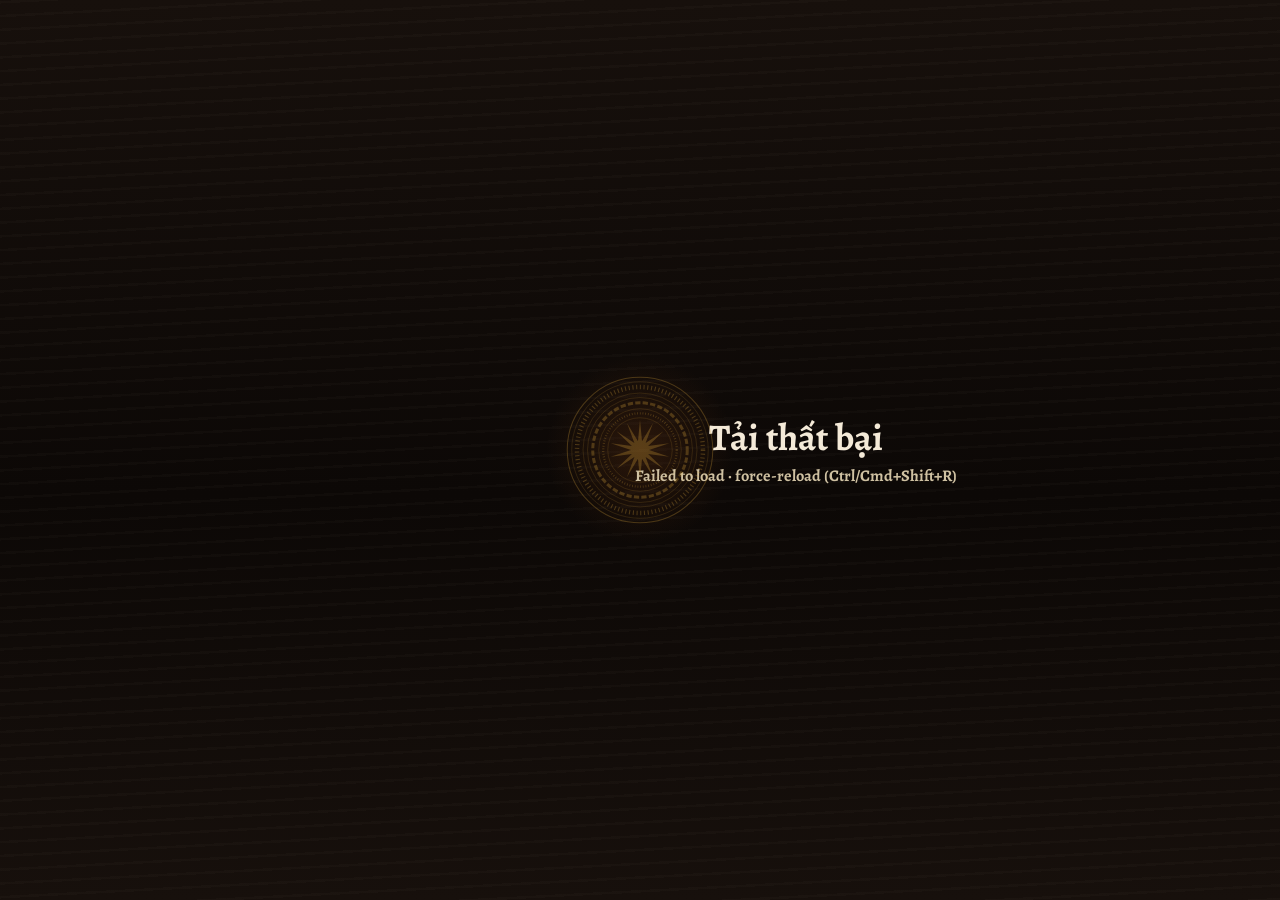
==== commit 2dab1c02: "十二使君: Vietnamese UI overlays (title, select, loading, HUD, prologue, result, Musou cut-in), OFL Viet" ====
--- a/suquan/index.html
+++ b/suquan/index.html
@@ -8,6 +8,7 @@
 <!-- Overlay importmap: the engine (../src) runs unchanged; every content / UI module listed here is swapped for this game's
      version under ./src (same path, same exports). "engine/…" reaches an ORIGINAL engine module on purpose (an overlay
      that extends the one it replaces); never import an overlaid path through it from anywhere else. -->
+<link rel="stylesheet" href="./fonts/fonts.css">
 <script type="importmap">
 { "imports": {
     "three": "../vendor/three/three.module.js",
@@ -21,7 +22,13 @@
     "../src/story/trials.js": "./src/story/trials.js",
     "../src/core/progress.js": "./src/core/progress.js",
     "../src/core/difficulty.js": "./src/core/difficulty.js",
-    "../src/ui/title.js": "./src/ui/title.js"
+    "../src/ui/title.js": "./src/ui/title.js",
+    "../src/ui/select.js": "./src/ui/select.js",
+    "../src/ui/loading.js": "./src/ui/loading.js",
+    "../src/ui/hud.js": "./src/ui/hud.js",
+    "../src/story/prologue.js": "./src/story/prologue.js",
+    "../src/story/result.js": "./src/story/result.js",
+    "../src/musou/overlay.js": "./src/musou/overlay.js"
 } }
 </script>
 <style>
@@ -30,11 +37,15 @@
 
   /* ---- HUD (owned by the hud part). DW8 layout, concept calligraphy. 1rem = 1/72 viewport height (10 px @720p). ---- */
   html { font-size: calc(100vh / 72); }
-  :root { --brush: "Xingkai SC", "STXingkai", "HudBrush", serif; --kai: "Kaiti SC", "STKaiti", "KaiTi", "HudBrush", serif;
-    --sans: "Avenir Next", "Helvetica Neue", sans-serif; }
-  /* Portable brush fallback for machines without the macOS Xingkai/Kaiti assets: Yuji Boku (SIL OFL 1.1, Kinuta Font
-     Factory), subset to the HUD's glyphs (src/ui/brush.woff2). Only fetched when the fonts before it are missing.
-     When you add HUD text with new CJK characters, re-subset (Google Fonts css2?family=Yuji+Boku&text=...). */
+  /* Type (fonts/fonts.css, SIL OFL 1.1): --brush headlines = Playfair Display (Vietnamese with full diacritics), its Hán
+     falling to the brush stack; --kai body = Alegreya; --sans small print = Be Vietnam Pro; --han = brush Hán only (seals,
+     Musou copy, prologue columns, banner glyphs): SQHan = Yuji Boku subset to every Hán this game shows
+     (fonts/subset.py), then the engine's HudBrush and the macOS brush faces. */
+  :root { --han: "SQHan", "HudBrush", "Xingkai SC", "STXingkai", serif;
+    --brush: "Playfair Display", "SQHan", "HudBrush", "Xingkai SC", "STXingkai", serif;
+    --kai: "Alegreya", "SQHan", "HudBrush", "Kaiti SC", "STKaiti", "KaiTi", serif;
+    --sans: "Be Vietnam Pro", "Avenir Next", "Helvetica Neue", sans-serif; }
+  /* the engine's brush subset (Yuji Boku, src/ui/brush.woff2): fallback for any Hán glyph SQHan lacks */
   @font-face { font-family: "HudBrush"; src: url(../src/ui/brush.woff2) format("woff2"); font-display: swap; }
   #hud { position: fixed; inset: 0; pointer-events: none; color: #f4ead8; user-select: none; overflow: hidden;
     --gold: #f2c14e; --teal: #3fb8b0; --seal: #b3261e;
@@ -930,6 +941,242 @@
   @keyframes rsIn { from { opacity: 0; transform: translateX(-2rem); } }
   @keyframes rsStamp { from { opacity: 0; transform: scale(1.7) rotate(-6deg); } }
 
+  /* =====================================================================================================================
+     十二使君 skin (ui lane): Vietnamese type over the engine's ink / brocade look. The rules above are the engine's layout;
+     everything below re-sizes it for Latin text with diacritics (longer than Hán, taller stacks: line-heights ≥ 1.15,
+     letter-spacing in em, no vertical writing for Latin) and adds the Vietnamese flavour: red lacquer + gold leaf, the
+     bronze-drum sun ring (--drum: the 14-ray star and tick rings of a Đông Sơn drum face) behind seals and stamps.
+     ===================================================================================================================== */
+  :root { --lacquer: #8e1a14; --lacquer-d: #4e0d09; --bronze: #c8913a;
+    --drum: url("data:image/svg+xml;utf8,<svg xmlns='http://www.w3.org/2000/svg' viewBox='-100 -100 200 200' fill='none' stroke='%23d9a53a'><circle r='97' stroke-width='1.4'/><circle r='91' stroke-width='.7'/><circle r='84' stroke-width='6' stroke-dasharray='1.4 3.6'/><circle r='76' stroke-width='.7'/><circle r='70' stroke-width='.7'/><circle r='63' stroke-width='4' stroke-dasharray='7 3'/><circle r='55' stroke-width='.7'/><circle r='49' stroke-width='3' stroke-dasharray='1 2.6'/><circle r='43' stroke-width='.7'/><path fill='%23d9a53a' stroke='none' d='M0.0 -40.0L2.7 -11.7L17.4 -36.0L7.5 -9.4L31.3 -24.9L10.8 -5.2L39.0 -8.9L12.0 0.0L39.0 8.9L10.8 5.2L31.3 24.9L7.5 9.4L17.4 36.0L2.7 11.7L0.0 40.0L-2.7 11.7L-17.4 36.0L-7.5 9.4L-31.3 24.9L-10.8 5.2L-39.0 8.9L-12.0 0.0L-39.0 -8.9L-10.8 -5.2L-31.3 -24.9L-7.5 -9.4L-17.4 -36.0L-2.7 -11.7Z'/></svg>"); }
+  .scr small, #menu small { font-family: var(--sans); }
+  .ink-wait i { font-family: var(--han); }
+  .ink-wait::before { content: ""; position: absolute; inset: 1.5rem; background: var(--drum) center / contain no-repeat; opacity: .28; }
+
+  /* ---- title: the logo (十二使君 seal on a drum ring + two gold-leaf lines), menu, tags */
+  .t-logo { padding-left: 11rem; }
+  .t-logo::before { content: ""; position: absolute; left: -4.2rem; top: -3rem; width: 20rem; height: 20rem; z-index: -1; pointer-events: none;
+    background: var(--drum) center / contain no-repeat; opacity: .3; filter: drop-shadow(0 0 1.2rem rgba(242,193,78,.35)); }
+  #title.in .t-logo::before { animation: drumIn 1.6s cubic-bezier(.2,0,.2,1) .2s both; }
+  @keyframes drumIn { from { opacity: 0; transform: rotate(-40deg) scale(.85); } }
+  .t-seal { left: 0; top: 1.2rem; --sz: 3.8rem; --lh: 1.08; --pad: .75rem .65rem; --rad: .5rem; --r1: .3rem; --r2: .52rem;
+    font-family: var(--han); height: 8.3rem; letter-spacing: .1rem; }
+  .t-logo h1 { margin: 0; font: 900 8.4rem/.98 var(--brush); letter-spacing: .015em; white-space: nowrap; }
+  .t-logo h1::before { white-space: pre; -webkit-text-stroke: .9rem #150903; }
+  .t-logo h1 span { display: inline-block; padding-bottom: .12em; }   /* the gold clip keeps the ụ / ậ dots */
+  .t-en { margin: 1.1rem 0 0 .2rem; font: 700 max(13px, 1.5rem)/1 var(--sans); letter-spacing: .26em; gap: 1rem; }
+  .t-en::before { content: ""; width: 3rem; height: .14rem; background: linear-gradient(90deg, transparent, #f2c14e); }
+  .t-press { top: 33rem; }
+  .t-press b { font: 700 4.2rem/1.15 var(--brush); letter-spacing: .04em; }
+  .t-press::before { top: 6.4rem; }
+  .t-menu { margin-top: 3rem; }
+  .t-menu b { font-weight: 700; letter-spacing: .02em; line-height: 1.12; }
+  .t-main b { font-size: 3.8rem; }
+  #title .t-main button { padding: .3rem 0 .9rem 4rem; }
+  .t-menu small { letter-spacing: .08em; }
+  .t-ctl p small { display: block; margin-top: .3rem; color: #a99a7c; }
+  .t-ctl th { font: 700 1.9rem/1.1 var(--kai); padding: .45rem 2.4rem .45rem 0; }
+  .t-ctl th small { display: block; margin: .2rem 0 0; font-size: max(11px, 1.1rem); }
+  .t-ctl td { padding: .45rem 1.6rem .45rem 0; }
+  .t-ctl table { font-size: max(13px, 1.45rem); }
+  .t-ctl p { margin-top: 1.2rem; }
+  :is(.t-ctl, .t-rec) { padding: 2rem 3rem 1.6rem; max-height: calc(100vh - 13rem); }
+  /* name tags: horizontal now (Latin is never written vertically) — seal, name, title */
+  .t-tag { flex-direction: row; align-items: flex-start; gap: .9rem; }
+  .t-tag b { display: block; writing-mode: horizontal-tb; font: 700 3.4rem/1.15 var(--brush); letter-spacing: .02em; white-space: nowrap; }
+  .t-tag small { display: inline-block; width: auto; margin-top: .4rem; white-space: nowrap; letter-spacing: .12em; text-transform: uppercase; }
+  .t-tag i { margin-top: .5rem; }
+  /* chapter / difficulty panels */
+  #title :is(.t-dif, .t-chs) b { font-size: 3rem; }
+  #title .t-chs button { padding: .3rem 0 .7rem 4rem; }
+  .t-chs b em { display: block; margin: 0 0 .25rem; font: 700 1.3rem/1 var(--sans); letter-spacing: .22em; text-transform: uppercase; }
+  .t-chs button::before { top: 2.6rem; }
+  #title:is(.chp, .dif) .t-tag { opacity: 0; }   /* a panel beside the menu: the tags would be pushed onto the bodies */
+  .t-lk { font: 700 1.1rem/1 var(--sans); letter-spacing: .06em; padding: .3rem .45rem; vertical-align: .9rem; }
+  .t-rk { font-family: var(--brush); line-height: 2.5rem; }
+  .t-ccard { width: 34rem; }
+  .t-cname b { font-size: 4.6rem; letter-spacing: .01em; line-height: 1.1; white-space: normal; }
+  .t-cname i { font-family: var(--han); }
+  .t-cera { font: 700 1.9rem/1.2 var(--kai); letter-spacing: .02em; }
+  .t-cline b { font: 500 1.9rem/1.4 var(--kai); }
+  .t-cfoot { gap: .8rem 1.1rem; }
+  .t-cfoot em { font: 700 1.6rem/1.1 var(--kai); }
+  .t-cfoot span { font: 700 1.5rem/1.2 var(--kai); }
+  .t-dline b { font: 700 2.2rem/1.3 var(--kai); }
+  .t-dcard { width: 30rem; }
+  .t-dcard .t-dbars li { grid-template-columns: 11rem 1fr; }
+  .t-dcard .t-dbars b { font: 700 1.9rem/1.1 var(--kai); }
+  :is(.t-dcard, .t-ccard) h3 { font: 700 1.7rem/1 var(--kai); letter-spacing: .08em; text-transform: uppercase; }
+  /* records wall */
+  .t-rec th { font: 700 2rem/1.1 var(--brush); letter-spacing: .01em; }
+  .t-rec th small { display: block; margin: .3rem 0 0; font: 600 1.1rem/1 var(--sans); letter-spacing: .1em; text-transform: uppercase; }
+  .t-rec td { width: 8.4rem; padding: .3rem 0; }
+  .t-rec td canvas { width: 3.4rem; height: 3.4rem; margin-bottom: .35rem; }
+  .t-rec th { padding: .3rem 2rem .3rem 0; }
+  .t-rbody { gap: 1.2rem 3rem; }
+  .t-rec ul { width: 100%; box-sizing: border-box; grid-template-columns: 1fr 1fr; gap: 1rem 2.4rem; padding: 1.2rem 0 0;
+    border-left: 0; border-top: .1rem solid rgba(214,170,90,.3); }
+  .t-rec td > b { display: block; font: 700 1.35rem/1.15 var(--kai); padding: 0 .3rem; }
+  .t-rec h2 em small { margin-left: .6rem; }
+  .t-rec li i { font: 700 1.1rem/1 var(--sans); letter-spacing: .06em; text-transform: uppercase; }
+  .t-rec li b { font-size: 1.8rem; }
+  .t-rec li span { font: 600 1.35rem/1.3 var(--kai); }
+  :is(.t-ctl, .t-rec) h2 { font: 700 3.4rem/1.1 var(--brush); letter-spacing: .02em; }
+  #title .ui-foot { left: 40%; gap: 2.6rem; font: 700 max(14px, 1.6rem)/1 var(--kai); }
+  .ui-foot { font: 700 1.6rem/1 var(--kai); }
+  .ui-foot span { white-space: nowrap; }
+  @media (max-aspect-ratio: 4/3) {
+    .t-logo { padding-left: 9.6rem; }
+    .t-logo::before { width: 17rem; height: 17rem; left: -3.6rem; }
+    .t-seal { --sz: 3.2rem; height: 7rem; }
+    .t-logo h1 { font-size: 7.2rem; }
+    .t-main b { font-size: 3.3rem; }
+    .t-rec td { width: 6.6rem; }
+    .t-rec td > b { font-size: 1.15rem; }
+  }
+
+  /* ---- HUD: Vietnamese names and labels (Playfair for names, Alegreya for lines), Hán only on seals / copy / glyphs */
+  #hud .h-intro .zh { font: 900 6.6rem/1.12 var(--brush); letter-spacing: .01em; }
+  #hud .h-intro .en { font: 700 max(13px, 1.35rem)/1 var(--sans); letter-spacing: .3em; }
+  #hud .h-intro .en .hn { margin-right: 1.2rem; font: 400 2.4rem/1 var(--han); letter-spacing: .2rem; vertical-align: -.35rem; color: #ffd8a0; }
+  #hud .h-intro .sub { font: 500 max(15px, 1.7rem)/1.3 var(--kai); letter-spacing: .03em; }
+  #hud .h-intro .keys { font-size: max(13px, 1.25rem); }
+  #hud .name { font: 900 3.4rem/1.1 var(--brush); letter-spacing: .01em; bottom: 8.6rem; }
+  #hud .num b, #hud .num u { font-family: var(--brush); font-weight: 900; }
+  #hud .h-mile b { font-weight: 900; }
+  #hud small em { font: 700 2rem/1 var(--brush); letter-spacing: .02em; }
+  #hud .mu span { font: 900 2.3rem/1.1 var(--brush); letter-spacing: .02em; }
+  #hud .h-band p { font: 700 2.5rem/1.25 var(--kai); letter-spacing: .03em; }
+  #hud .h-band.lo p { font-size: 2.1rem; }
+  #hud .h-band.big p { font: 900 4.4rem/1.2 var(--brush); letter-spacing: .02em; }
+  #hud .h-band.lo { left: 20%; right: 20%; }
+  #hud .h-dlg b { font: 700 2.2rem/1.15 var(--brush); }
+  #hud .h-dlg b span:empty { display: none; }
+  #hud .h-dlg p { font: 700 2.2rem/1.25 var(--kai); letter-spacing: .01em; }
+  #hud .h-dlg small { font-size: 1.45rem; }
+  #hud .h-dlg .dseal { font-family: var(--han); }
+  #hud .h-copy { font-family: var(--han); font-weight: 400; }
+  #hud .h-obj { font: 700 1.9rem/1.25 var(--kai); }
+  #hud .h-obj .tm i { font: 700 1.15rem/1 var(--sans); letter-spacing: .08em; text-transform: uppercase; vertical-align: .45rem; }
+  #hud .h-obj .tm b { font: 900 2.3rem/1 var(--brush); }
+  #hud .h-def b { font: 700 2rem/1.15 var(--brush); }
+  #hud .h-target b { font: 700 2.5rem/1.15 var(--brush); letter-spacing: .01em; }
+  #hud .h-target strong { font: 900 3rem/1 var(--brush); white-space: nowrap; left: 22rem; }
+  #hud .h-boss b { font: 900 3rem/1.12 var(--brush); letter-spacing: .01em; }
+  #hud .off b { font: 700 2.1rem/1.1 var(--brush); bottom: 2.7rem; white-space: nowrap; }
+  #hud .off span { font: 700 1.1rem/1 var(--sans); letter-spacing: .14em; }
+  #hud .morale span { font-family: var(--han); font-weight: 400; font-size: 1.7rem; top: -.7rem; }
+  #hud .h-map .seal { writing-mode: horizontal-tb; font: 700 1.25rem/1 var(--brush); padding: .35rem .6rem; letter-spacing: .02em; }
+  :is(#hud .h-intro, #hud .h-boss, #hud .h-target, #hud .h-def) .seal { font-family: var(--han); font-weight: 400; }
+  /* pause menu */
+  #menu .t { font: 900 8.4rem/1.1 var(--brush); letter-spacing: .01em; }
+  #menu .t i { font-family: var(--han); font-weight: 400; vertical-align: 1.6rem; }
+  #menu .en { font: 700 1.6rem/1 var(--sans); letter-spacing: .5em; }
+  #menu .sub { font: 700 2.4rem/1.2 var(--kai); letter-spacing: .04em; }
+  #menu button { font: 700 3.6rem/1.15 var(--brush); letter-spacing: .02em; }
+  #menu td:first-child { font: 700 1.9rem/1.15 var(--kai); }
+  #menu td:first-child small { display: block; margin: .3rem 0 0; }
+  #menu td { padding: .5rem 1.2rem; }
+  #menu table { font-size: 1.35rem; }
+  #menu td:nth-child(2) { max-width: 36rem; }
+
+  /* ---- select */
+  .s-head h2 { font: 900 4.2rem/1.1 var(--brush); letter-spacing: .01em; }
+  .s-mode { font: 700 1.8rem/1.15 var(--kai); }
+  .s-fac i { font-family: var(--han); font-weight: 400; font-size: 3.2rem; }
+  .s-fac small b { display: block; margin-bottom: .3rem; font: 700 2rem/1.1 var(--kai); letter-spacing: .02em; color: var(--paper); }
+  .s-card b { font: 700 2.2rem/1.15 var(--brush); letter-spacing: .01em; }
+  .s-card small { letter-spacing: .02em; overflow: hidden; text-overflow: ellipsis; max-width: 15rem; }
+  .s-card > i { font-family: var(--han); }
+  .s-card.lock .t-rk { width: auto; padding: 0 .55rem; border-radius: .3rem; font: 700 1.05rem/2.2rem var(--sans); height: 2.2rem; letter-spacing: .06em; }
+  .s-info { top: 16.4rem; max-height: calc(100% - 31.6rem); }   /* ends above the action buttons */
+  .s-name { display: block; }
+  .s-name h1 { font: 900 7rem/1.15 var(--brush); letter-spacing: .01em; }
+  .s-name div { padding-top: .4rem; align-items: center; }
+  .s-seal { font-family: var(--han); font-weight: 400; }
+  .s-court { writing-mode: horizontal-tb; font: 700 2rem/1.2 var(--kai); letter-spacing: .02em; }
+  .s-court b { font: 400 2.6rem/1 var(--han); letter-spacing: .2rem; color: #ffe3a0; vertical-align: -.2rem; }
+  .s-en:empty { display: none; }
+  .s-epi b { font: 700 2.4rem/1.2 var(--brush); letter-spacing: .01em; }
+  .s-wpn b { font: 700 2rem/1.2 var(--kai); }
+  .s-wpn span, .s-rec span { font: 700 1.15rem/1 var(--sans); letter-spacing: .06em; text-transform: uppercase; }
+  .s-bio span { font: 500 1.65rem/1.4 var(--kai); }
+  .s-stats b { font: 700 2.1rem/1.1 var(--kai); }
+  .s-stats li { grid-template-columns: 6rem 1fr; }
+  .s-musou span { font: 700 1.3rem/1 var(--sans); letter-spacing: .3em; text-transform: uppercase; }
+  .s-musou b { font: 900 3.2rem/1.15 var(--brush); letter-spacing: .01em; }
+  .s-rec b { font: 700 1.9rem/1.2 var(--kai); }
+  /* the intro line: a horizontal quote over the officer's shoulder (it was vertical calligraphy) */
+  .s-line { top: auto; bottom: 16rem; right: 6rem; max-width: 36rem; display: block; padding: 1.2rem 1.8rem 1.3rem; text-align: right;
+    background: linear-gradient(270deg, rgba(10,6,4,.78), rgba(10,6,4,.55)); box-shadow: none; border-radius: 0; border-right: .3rem solid var(--acc); }
+  .s-line p { writing-mode: horizontal-tb; max-height: none; padding: 0; border: 0; font: 700 italic 2.2rem/1.3 var(--kai); letter-spacing: .01em; }
+  .s-line p::before { content: "« "; color: var(--acc); } .s-line p::after { content: " »"; color: var(--acc); }
+  .s-line small { writing-mode: horizontal-tb; max-height: none; padding-top: .6rem; display: block; }
+  #select.swap .s-line p { animation-name: swapIn; }
+  .s-act b { font: 700 2.4rem/1.1 var(--brush); letter-spacing: .02em; }
+  #select .s-go b { font-size: 3rem; }
+  @media (max-aspect-ratio: 4/3) {
+    .s-line { max-width: 28rem; right: 3rem; bottom: 22rem; }
+    .s-line p { font-size: 2rem; }
+    .s-info { top: 20rem; max-height: calc(100% - 35rem); }
+  }
+
+  /* ---- loading card */
+  .l-ch { font: 700 2.1rem/1.15 var(--kai); }
+  .l-name h1 { font: 900 min(9rem, calc(100rem / var(--n, 8)))/1.15 var(--brush); letter-spacing: .01em; white-space: nowrap; }
+  .l-seal { font-family: var(--han); font-weight: 400; }
+  .l-en { font: 700 2.4rem/1.2 var(--kai); letter-spacing: .02em; color: #f2c14e; }
+  .l-en b { margin-right: 1.2rem; font: 400 3rem/1 var(--han); letter-spacing: .3rem; color: #ffe3a0; vertical-align: -.2rem; }
+  .l-en small { display: inline; margin-left: 1rem; font: 600 max(13px, 1.3rem)/1 var(--sans); letter-spacing: .1em; color: #dccdb0; }
+  .l-line b { font: 700 italic 2.8rem/1.3 var(--kai); letter-spacing: .01em; }
+  .l-tip { grid-template-rows: auto auto auto; row-gap: .3rem; }
+  .l-tip span { grid-row: 1 / 4; align-self: center; height: calc(var(--sz) * 2.2); font-family: var(--han); font-weight: 400; }
+  .l-tip em { font: 700 1.15rem/1 var(--sans); font-style: normal; letter-spacing: .3em; text-transform: uppercase; color: #f2c14e; }
+  .l-tip b { font: 500 2.1rem/1.35 var(--kai); letter-spacing: .01em; }
+  .l-state b { font: 700 2.6rem/1.15 var(--brush); letter-spacing: .02em; }
+  .l-foot { grid-template-columns: 1fr 44rem; gap: 4rem; }
+  .l-state small { white-space: nowrap; }
+  .l-main::before { content: ""; position: absolute; left: -9rem; top: -9rem; width: 34rem; height: 34rem; z-index: -1; opacity: .16;
+    background: var(--drum) center / contain no-repeat; }
+
+  /* ---- prologue: Hán columns + the Vietnamese prose (vi) large, the English small */
+  #prologue .pl-card { bottom: 36vh; }
+  #prologue .pl-cols { font: 400 4.4rem/1.25 var(--han); letter-spacing: .5rem; }
+  #prologue .pl-en { right: 6vw; bottom: 9vh; max-width: min(64rem, 62vw); font: inherit; letter-spacing: 0; padding: 1.4rem 0 1.4rem 6rem;
+    background: radial-gradient(farthest-side at 70% 50%, rgba(226,206,166,.92) 55%, rgba(226,206,166,0)); }
+  #prologue .pl-vi { margin: 0; font: 600 2.7rem/1.4 var(--kai); color: #24160b; text-wrap: balance; }
+  #prologue .pl-en small { display: block; margin-top: .8rem; font: italic 500 1.55rem/1.4 var(--kai); letter-spacing: .01em; color: #4a3020; }
+  #prologue .pl-pips { font-family: var(--han); font-weight: 400; }
+  #prologue .pl-labels text { font-family: var(--brush); }
+  #prologue .pl-stamp small { font: 700 2.8rem/1 var(--sans); letter-spacing: .5em; margin-right: -.5em; text-transform: uppercase; }
+  #prologue .pl-st { display: flex; align-items: center; gap: 3rem; margin: 1.4rem 0 1.8rem; }
+  #prologue .pl-stamp b { margin: 0; font: 900 min(15rem, calc(116vw / var(--n, 6)))/1.15 var(--brush); letter-spacing: .01em; white-space: nowrap; }
+  #prologue .pl-stamp i { position: relative; left: auto; top: auto; height: auto; font-family: var(--han); font-weight: 400; --sz: 3.6rem; }
+  #prologue .pl-stamp::after { content: ""; position: absolute; left: 50%; top: 50%; width: 60rem; height: 60rem; margin: -30rem 0 0 -30rem; z-index: -1;
+    background: var(--drum) center / contain no-repeat; opacity: 0; filter: sepia(1) brightness(.4); }
+  #prologue.stamped .pl-stamp::after { opacity: .22; transition: opacity 1.2s .3s; }
+  #prologue .pl-skip { font: 700 max(15px, 1.8rem)/1 var(--kai); }
+
+  /* ---- result */
+  #result .rs-head small { letter-spacing: .25em; }
+  #result .rs-head small b { display: block; margin-bottom: .4rem; font: 700 1.9rem/1.1 var(--kai); letter-spacing: .03em; color: #efe3cf; }
+  #result .rs-head h2 { font: 900 7.6rem/1.12 var(--brush); letter-spacing: .02em; }
+  #result .rs-head em { letter-spacing: .8em; }
+  #result .rs-stats th { font: 700 2.1rem/1.15 var(--kai); }
+  #result .rs-stats th small { display: block; margin: .3rem 0 0; }
+  #result .rs-stats td { font: 900 3rem/1 var(--brush); }
+  #result .rs-new b { font: 700 1.3rem/1.1 var(--sans); letter-spacing: .04em; white-space: nowrap; }
+  #result .rs-rank { position: relative; }
+  #result .rs-rank::before { content: ""; position: absolute; left: 50%; top: 58%; width: 24rem; height: 24rem; margin: -12rem 0 0 -12rem; z-index: -1;
+    background: var(--drum) center / contain no-repeat; opacity: .35; }
+  #result .rs-rank span { font: 700 2rem/1.1 var(--kai); }
+  #result .rs-rank b { font: 900 9.6rem/1 var(--brush); }
+  #result .rs-rank em { font: 700 1.4rem/1.2 var(--kai); white-space: nowrap; }
+  #result .rs-dif { font: 700 1.7rem/1.1 var(--kai); }
+  #result .rs-unlock { font: 700 2rem/1.25 var(--kai); letter-spacing: .02em; }
+  #result .rs-epi p { font: 500 1.9rem/1.45 var(--kai); }
+  #result .rs-btns button { font: 700 2.6rem/1.1 var(--brush); letter-spacing: .02em; }
+
   /* reduced motion: every CSS animation / transition lands at once; the ink-wait ring stands still, the prologue doesn't lift */
   @media (prefers-reduced-motion: reduce) {
     *, ::before, ::after { animation-duration: 1ms !important; transition-duration: 1ms !important; }
--- a/suquan/fonts/fonts.css
+++ b/suquan/fonts/fonts.css
@@ -0,0 +1,40 @@
+/* 十二使君 webfonts (SIL OFL 1.1, see OFL.txt): Google Fonts subsets latin / latin-ext / vietnamese, vendored here.
+   Playfair Display = headlines (--brush), Alegreya = body serif (--kai), Be Vietnam Pro = small sans (--sans),
+   SQHan = Yuji Boku subset to the Hán this game shows (--han; rebuild it with subset.py when new Hán text lands). */
+@font-face { font-family: "SQHan"; src: url(./han-brush.woff2) format("woff2"); font-display: swap; }
+@font-face { font-family: "Alegreya"; font-style: italic; font-weight: 500; font-display: swap;
+  src: url(./Alegreya-500-italic-vietnamese.woff2) format("woff2"); unicode-range: U+0102-0103, U+0110-0111, U+0128-0129, U+0168-0169, U+01A0-01A1, U+01AF-01B0, U+0300-0301, U+0303-0304, U+0308-0309, U+0323, U+0329, U+1EA0-1EF9, U+20AB; }
+@font-face { font-family: "Alegreya"; font-style: italic; font-weight: 500; font-display: swap;
+  src: url(./Alegreya-500-italic-latin-ext.woff2) format("woff2"); unicode-range: U+0100-02BA, U+02BD-02C5, U+02C7-02CC, U+02CE-02D7, U+02DD-02FF, U+0304, U+0308, U+0329, U+1D00-1DBF, U+1E00-1E9F, U+1EF2-1EFF, U+2020, U+20A0-20AB, U+20AD-20C4, U+2113, U+2C60-2C7F, U+A720-A7FF; }
+@font-face { font-family: "Alegreya"; font-style: italic; font-weight: 500; font-display: swap;
+  src: url(./Alegreya-500-italic-latin.woff2) format("woff2"); unicode-range: U+0000-00FF, U+0131, U+0152-0153, U+02BB-02BC, U+02C6, U+02DA, U+02DC, U+0304, U+0308, U+0329, U+2000-206F, U+20AC, U+2122, U+2191, U+2193, U+2212, U+2215, U+FEFF, U+FFFD; }
+@font-face { font-family: "Alegreya"; font-style: normal; font-weight: 500 700; font-display: swap;
+  src: url(./Alegreya-vietnamese.woff2) format("woff2"); unicode-range: U+0102-0103, U+0110-0111, U+0128-0129, U+0168-0169, U+01A0-01A1, U+01AF-01B0, U+0300-0301, U+0303-0304, U+0308-0309, U+0323, U+0329, U+1EA0-1EF9, U+20AB; }
+@font-face { font-family: "Alegreya"; font-style: normal; font-weight: 500 700; font-display: swap;
+  src: url(./Alegreya-latin-ext.woff2) format("woff2"); unicode-range: U+0100-02BA, U+02BD-02C5, U+02C7-02CC, U+02CE-02D7, U+02DD-02FF, U+0304, U+0308, U+0329, U+1D00-1DBF, U+1E00-1E9F, U+1EF2-1EFF, U+2020, U+20A0-20AB, U+20AD-20C4, U+2113, U+2C60-2C7F, U+A720-A7FF; }
+@font-face { font-family: "Alegreya"; font-style: normal; font-weight: 500 700; font-display: swap;
+  src: url(./Alegreya-latin.woff2) format("woff2"); unicode-range: U+0000-00FF, U+0131, U+0152-0153, U+02BB-02BC, U+02C6, U+02DA, U+02DC, U+0304, U+0308, U+0329, U+2000-206F, U+20AC, U+2122, U+2191, U+2193, U+2212, U+2215, U+FEFF, U+FFFD; }
+@font-face { font-family: "Be Vietnam Pro"; font-style: normal; font-weight: 500; font-display: swap;
+  src: url(./BeVietnamPro-500-vietnamese.woff2) format("woff2"); unicode-range: U+0102-0103, U+0110-0111, U+0128-0129, U+0168-0169, U+01A0-01A1, U+01AF-01B0, U+0300-0301, U+0303-0304, U+0308-0309, U+0323, U+0329, U+1EA0-1EF9, U+20AB; }
+@font-face { font-family: "Be Vietnam Pro"; font-style: normal; font-weight: 500; font-display: swap;
+  src: url(./BeVietnamPro-500-latin-ext.woff2) format("woff2"); unicode-range: U+0100-02BA, U+02BD-02C5, U+02C7-02CC, U+02CE-02D7, U+02DD-02FF, U+0304, U+0308, U+0329, U+1D00-1DBF, U+1E00-1E9F, U+1EF2-1EFF, U+2020, U+20A0-20AB, U+20AD-20C4, U+2113, U+2C60-2C7F, U+A720-A7FF; }
+@font-face { font-family: "Be Vietnam Pro"; font-style: normal; font-weight: 500; font-display: swap;
+  src: url(./BeVietnamPro-500-latin.woff2) format("woff2"); unicode-range: U+0000-00FF, U+0131, U+0152-0153, U+02BB-02BC, U+02C6, U+02DA, U+02DC, U+0304, U+0308, U+0329, U+2000-206F, U+20AC, U+2122, U+2191, U+2193, U+2212, U+2215, U+FEFF, U+FFFD; }
+@font-face { font-family: "Be Vietnam Pro"; font-style: normal; font-weight: 600; font-display: swap;
+  src: url(./BeVietnamPro-600-vietnamese.woff2) format("woff2"); unicode-range: U+0102-0103, U+0110-0111, U+0128-0129, U+0168-0169, U+01A0-01A1, U+01AF-01B0, U+0300-0301, U+0303-0304, U+0308-0309, U+0323, U+0329, U+1EA0-1EF9, U+20AB; }
+@font-face { font-family: "Be Vietnam Pro"; font-style: normal; font-weight: 600; font-display: swap;
+  src: url(./BeVietnamPro-600-latin-ext.woff2) format("woff2"); unicode-range: U+0100-02BA, U+02BD-02C5, U+02C7-02CC, U+02CE-02D7, U+02DD-02FF, U+0304, U+0308, U+0329, U+1D00-1DBF, U+1E00-1E9F, U+1EF2-1EFF, U+2020, U+20A0-20AB, U+20AD-20C4, U+2113, U+2C60-2C7F, U+A720-A7FF; }
+@font-face { font-family: "Be Vietnam Pro"; font-style: normal; font-weight: 600; font-display: swap;
+  src: url(./BeVietnamPro-600-latin.woff2) format("woff2"); unicode-range: U+0000-00FF, U+0131, U+0152-0153, U+02BB-02BC, U+02C6, U+02DA, U+02DC, U+0304, U+0308, U+0329, U+2000-206F, U+20AC, U+2122, U+2191, U+2193, U+2212, U+2215, U+FEFF, U+FFFD; }
+@font-face { font-family: "Be Vietnam Pro"; font-style: normal; font-weight: 700; font-display: swap;
+  src: url(./BeVietnamPro-700-vietnamese.woff2) format("woff2"); unicode-range: U+0102-0103, U+0110-0111, U+0128-0129, U+0168-0169, U+01A0-01A1, U+01AF-01B0, U+0300-0301, U+0303-0304, U+0308-0309, U+0323, U+0329, U+1EA0-1EF9, U+20AB; }
+@font-face { font-family: "Be Vietnam Pro"; font-style: normal; font-weight: 700; font-display: swap;
+  src: url(./BeVietnamPro-700-latin-ext.woff2) format("woff2"); unicode-range: U+0100-02BA, U+02BD-02C5, U+02C7-02CC, U+02CE-02D7, U+02DD-02FF, U+0304, U+0308, U+0329, U+1D00-1DBF, U+1E00-1E9F, U+1EF2-1EFF, U+2020, U+20A0-20AB, U+20AD-20C4, U+2113, U+2C60-2C7F, U+A720-A7FF; }
+@font-face { font-family: "Be Vietnam Pro"; font-style: normal; font-weight: 700; font-display: swap;
+  src: url(./BeVietnamPro-700-latin.woff2) format("woff2"); unicode-range: U+0000-00FF, U+0131, U+0152-0153, U+02BB-02BC, U+02C6, U+02DA, U+02DC, U+0304, U+0308, U+0329, U+2000-206F, U+20AC, U+2122, U+2191, U+2193, U+2212, U+2215, U+FEFF, U+FFFD; }
+@font-face { font-family: "Playfair Display"; font-style: normal; font-weight: 700 900; font-display: swap;
+  src: url(./PlayfairDisplay-vietnamese.woff2) format("woff2"); unicode-range: U+0102-0103, U+0110-0111, U+0128-0129, U+0168-0169, U+01A0-01A1, U+01AF-01B0, U+0300-0301, U+0303-0304, U+0308-0309, U+0323, U+0329, U+1EA0-1EF9, U+20AB; }
+@font-face { font-family: "Playfair Display"; font-style: normal; font-weight: 700 900; font-display: swap;
+  src: url(./PlayfairDisplay-latin-ext.woff2) format("woff2"); unicode-range: U+0100-02BA, U+02BD-02C5, U+02C7-02CC, U+02CE-02D7, U+02DD-02FF, U+0304, U+0308, U+0329, U+1D00-1DBF, U+1E00-1E9F, U+1EF2-1EFF, U+2020, U+20A0-20AB, U+20AD-20C4, U+2113, U+2C60-2C7F, U+A720-A7FF; }
+@font-face { font-family: "Playfair Display"; font-style: normal; font-weight: 700 900; font-display: swap;
+  src: url(./PlayfairDisplay-latin.woff2) format("woff2"); unicode-range: U+0000-00FF, U+0131, U+0152-0153, U+02BB-02BC, U+02C6, U+02DA, U+02DC, U+0304, U+0308, U+0329, U+2000-206F, U+20AC, U+2122, U+2191, U+2193, U+2212, U+2215, U+FEFF, U+FFFD; }
